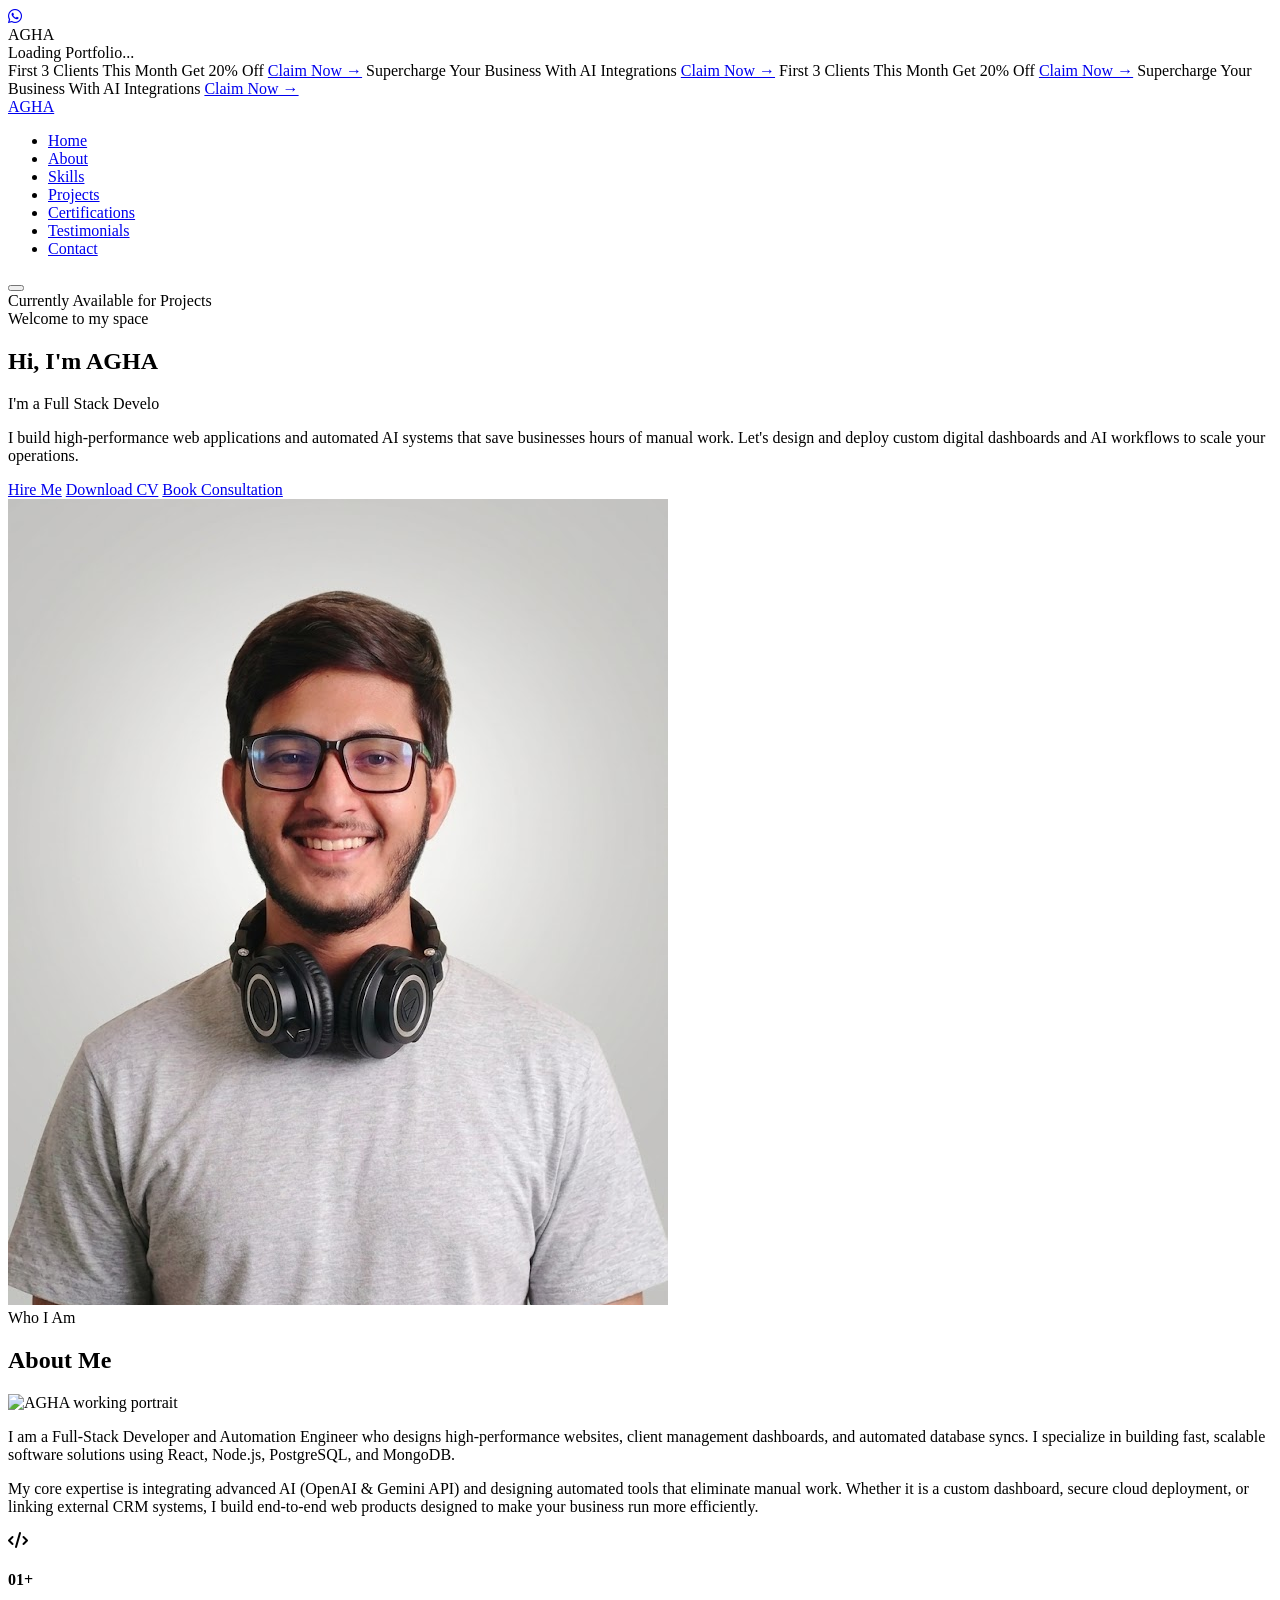
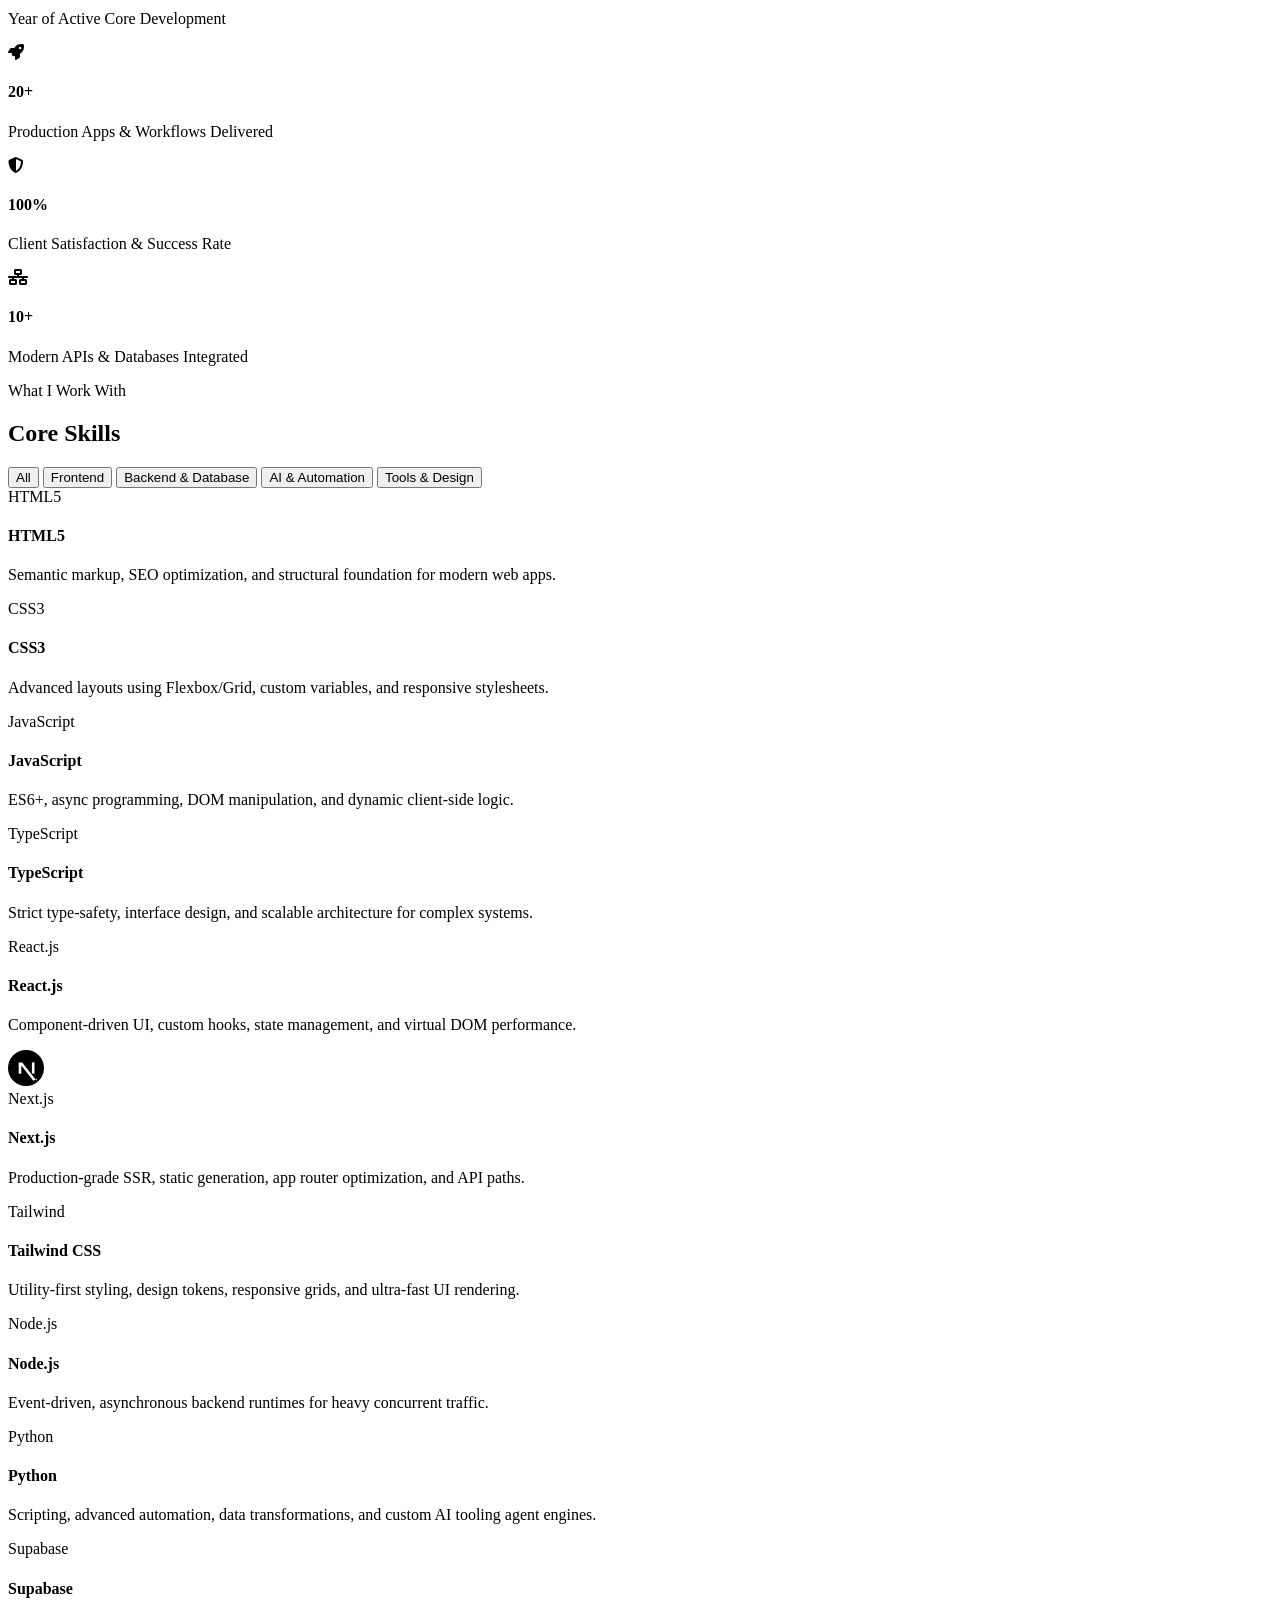
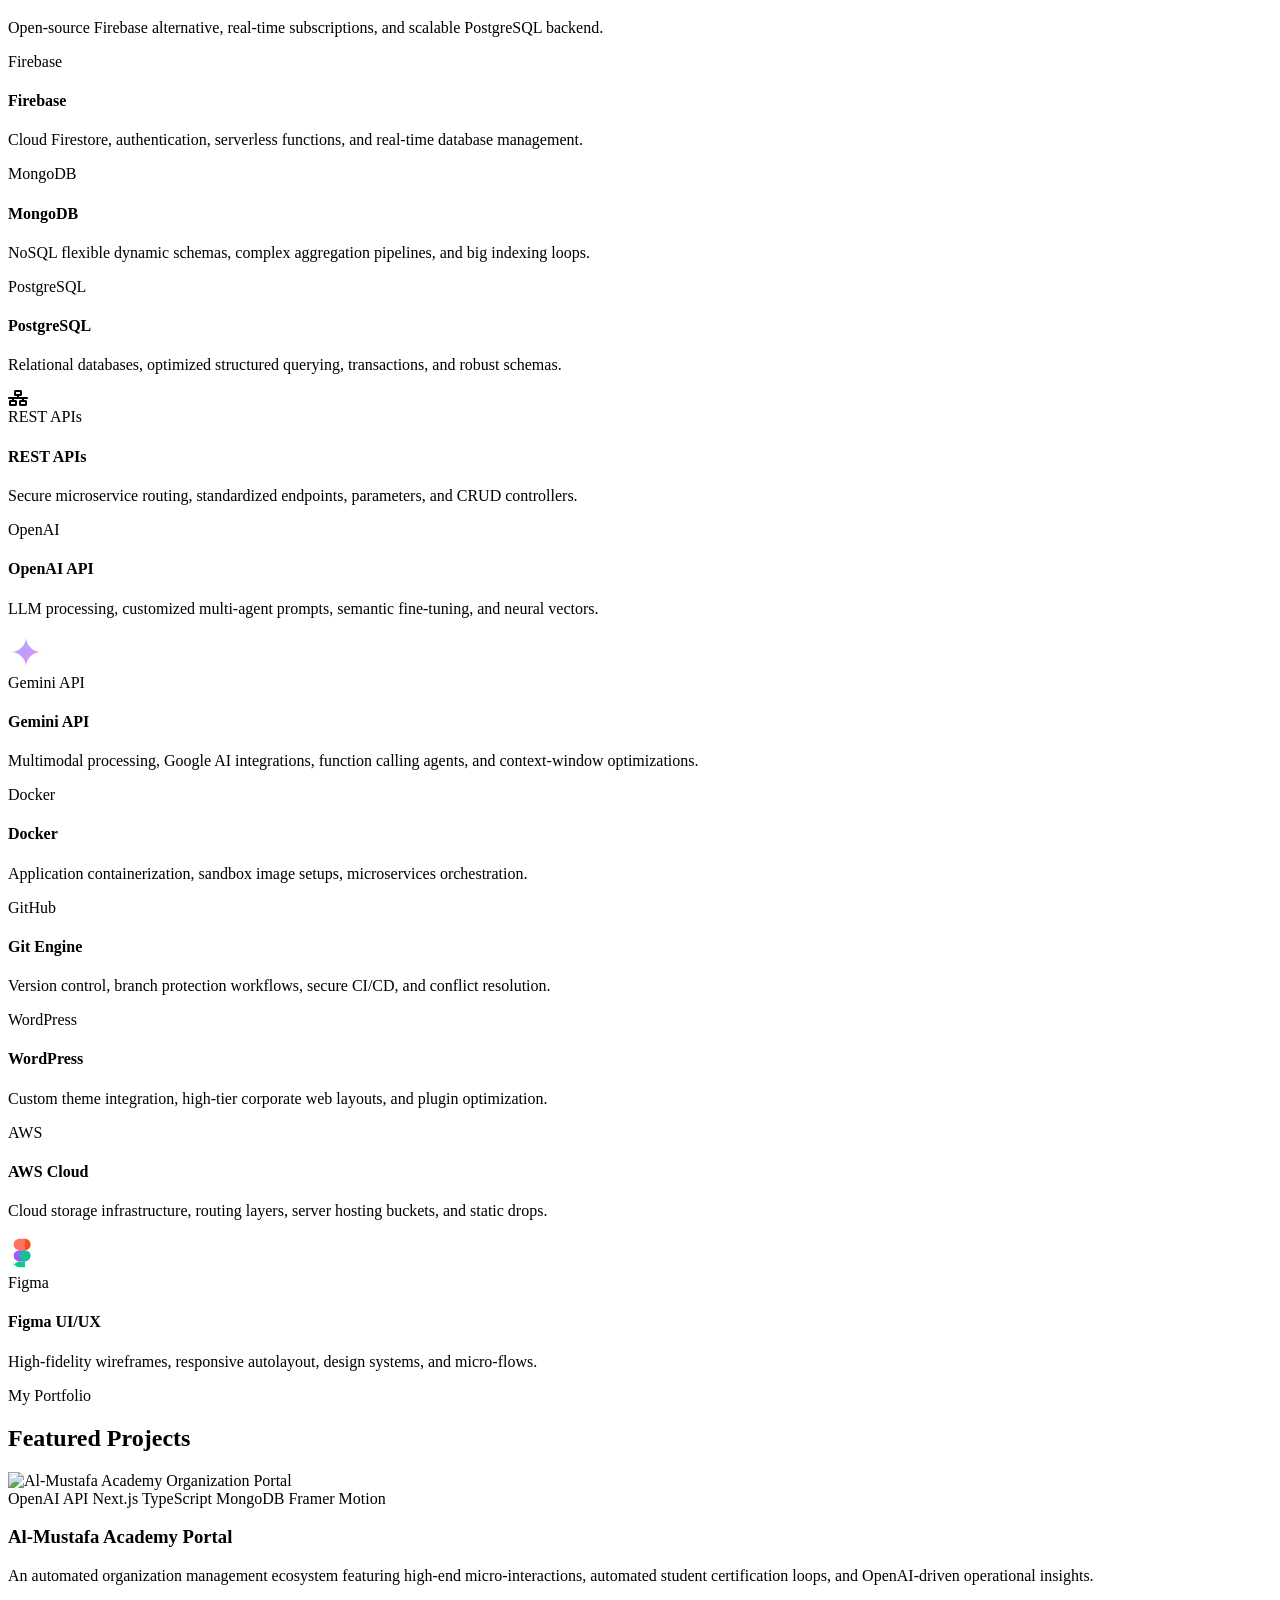
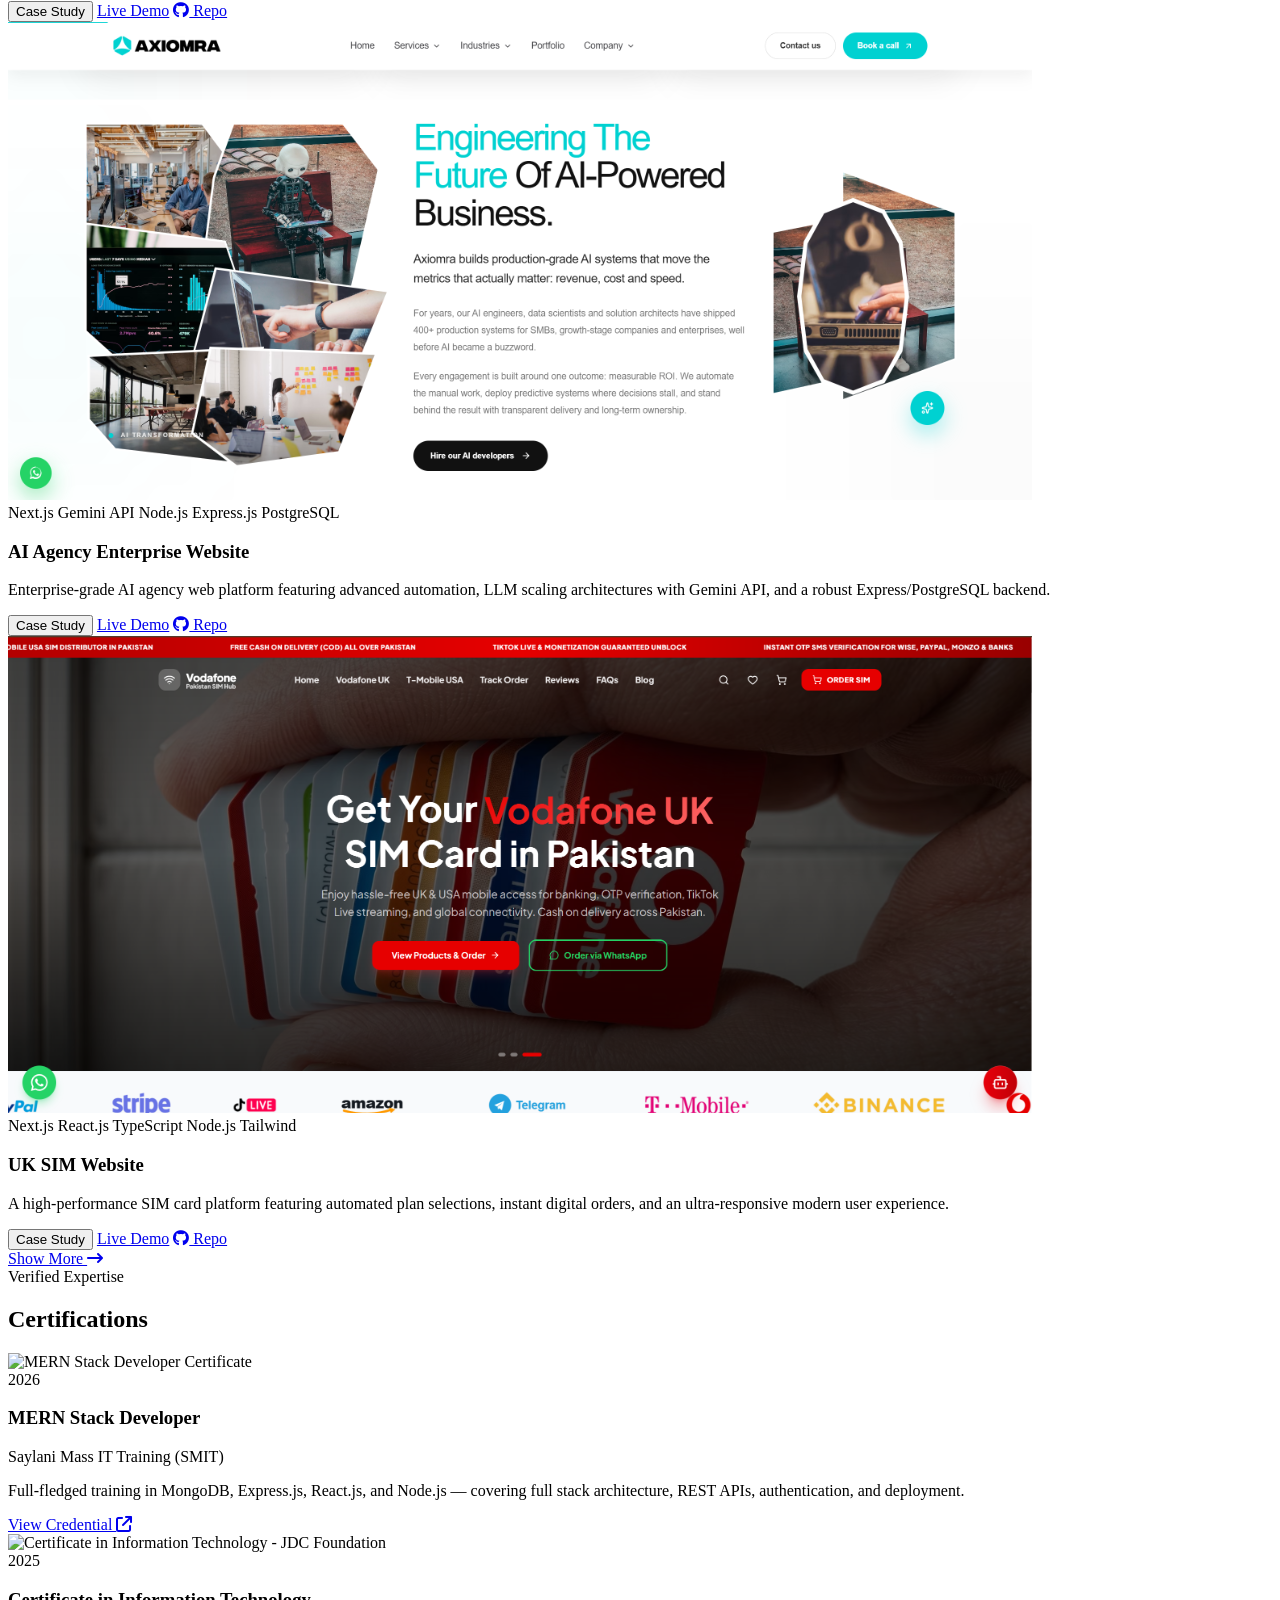
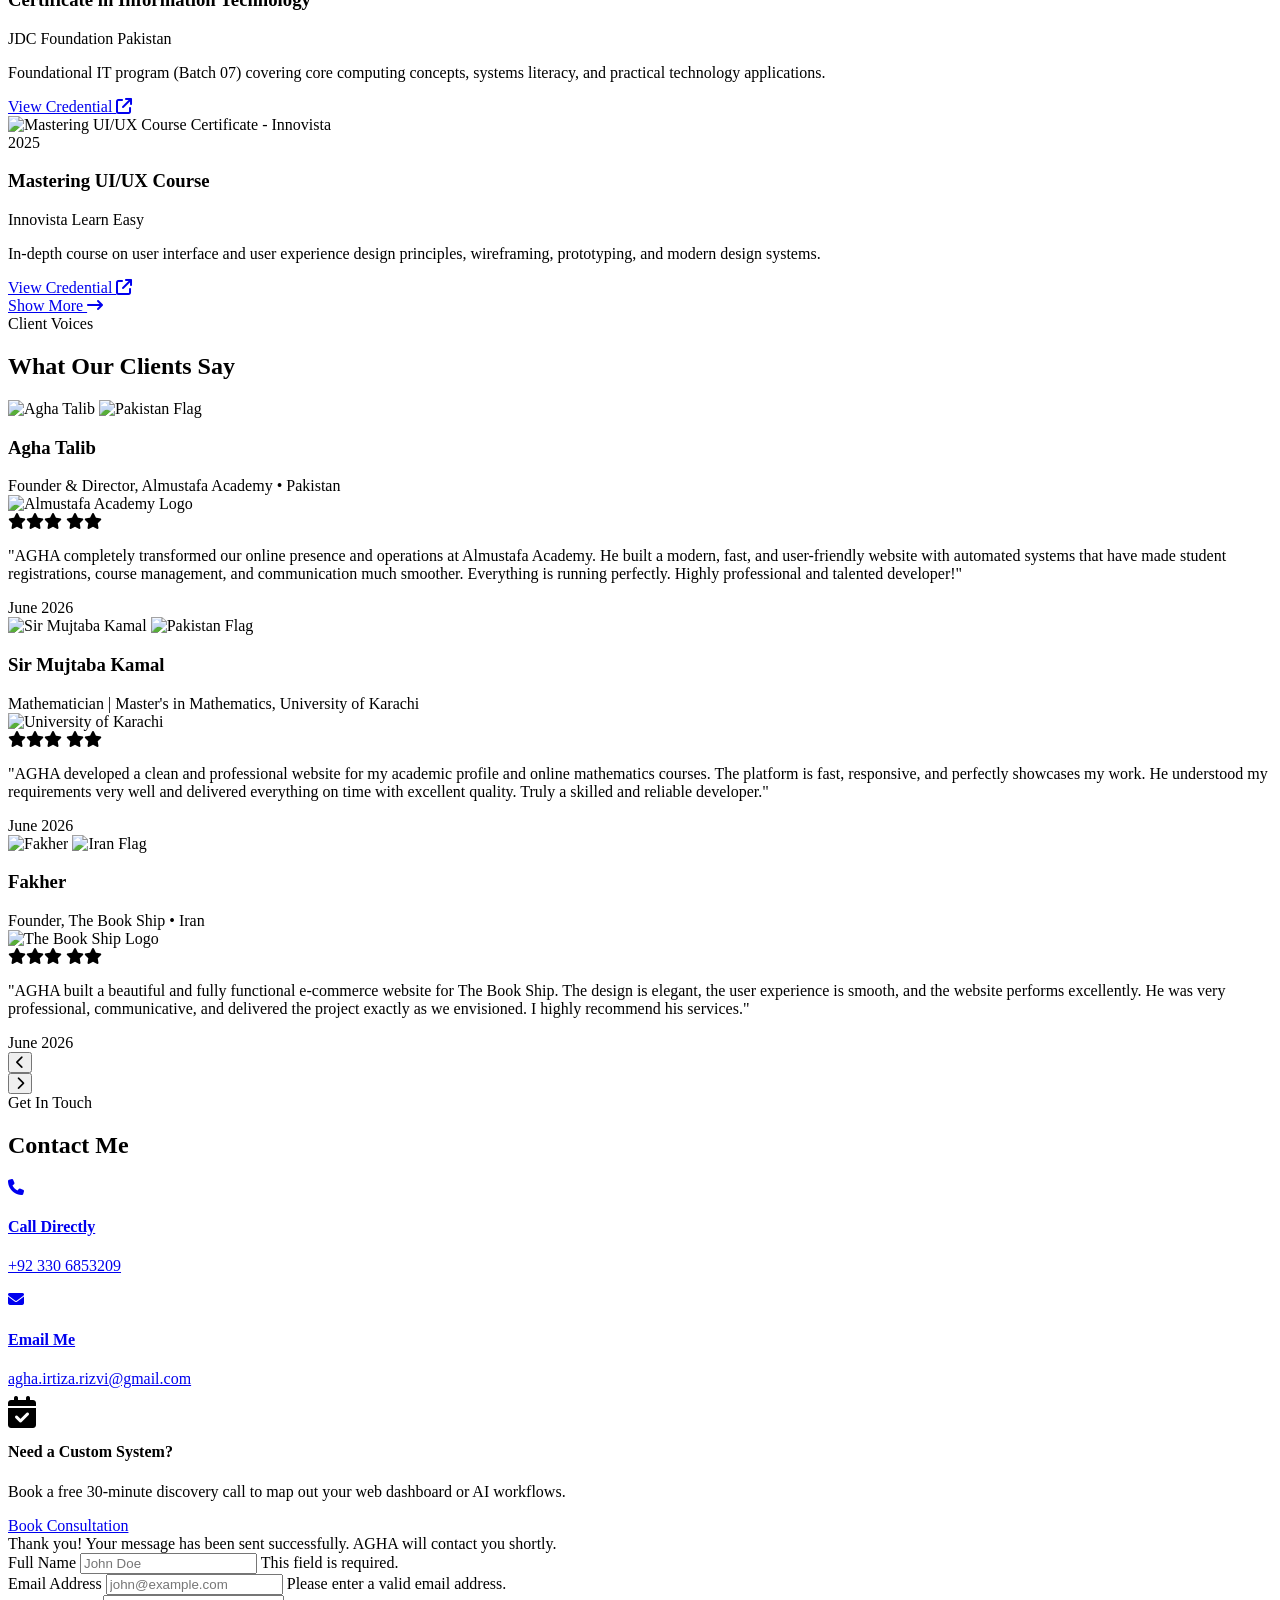
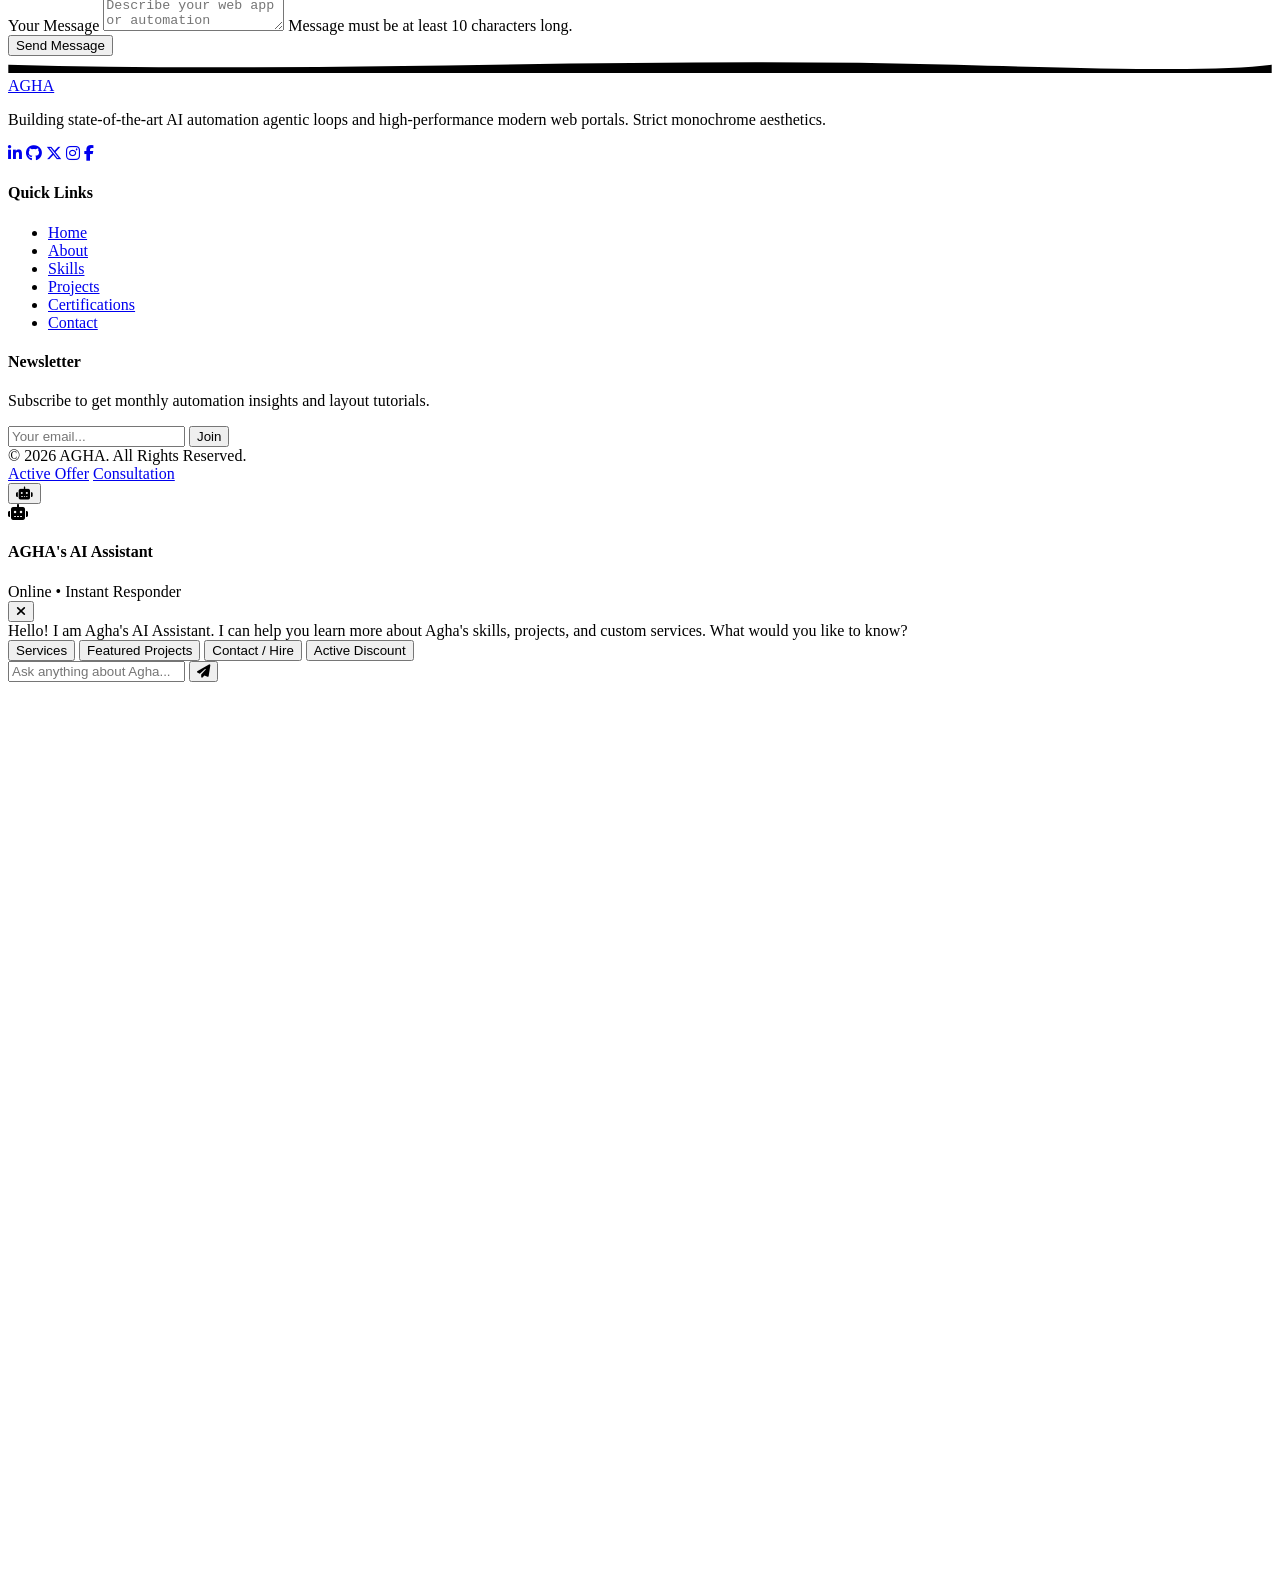
==== index.html @ 8ad250b9 "Update portfolio: starfield canvas, clean sections, updated project links, screenshots and responsiv" ====
<!DOCTYPE html>
<html lang="en">

<head>
  <meta charset="UTF-8">
  <meta name="viewport" content="width=device-width, initial-scale=1.0">
  <title>AGHA | Full Stack Developer & AI Specialist</title>

  <!-- FAVICON -->
  <link rel="shortcut icon" href="Assets/favicon-32x32.png" type="image/x-icon">

  <meta name="description"
    content="Professional portfolio of AGHA, a premium Full Stack Developer specializing in AI Automation, n8n integrations, OpenAI API, and responsive web systems.">

  <!-- CSS Stylesheets -->
  <link rel="stylesheet" href="style.css">

  <!-- OG TAGS (FIXED) -->
  <meta property="og:title" content="Agha - Full Stack Developer & AI Specialist">
  <meta property="og:description"
    content="I build high-performance web applications and automated AI systems that save businesses hours of manual work. Let's design and deploy custom digital dashboards and AI workflows to scale your operations.">
  <meta property="og:image" content="https://aghadev.netlify.app/Assets/final-og-image.png">
  <meta property="og:url" content="https://aghadev.netlify.app/">
  <meta property="og:type" content="website">

  <!-- FontAwesome CDN (for icons) -->
  <link rel="stylesheet" href="https://cdnjs.cloudflare.com/ajax/libs/font-awesome/6.4.2/css/all.min.css">

  <!-- Devicon CDN (for tech logos) -->
  <link rel="stylesheet" href="https://cdn.jsdelivr.net/gh/devicons/devicon@latest/devicon.min.css">

</head>

<!-- --- WHATSAPP FLOATING BUTTON --- -->
<a href="https://wa.me/923306853209?text=Hi%20AGHA%2C%20I%20want%20to%20discuss%20a%20project."
  class="whatsapp-float-btn" target="_blank" aria-label="Chat on WhatsApp">
  <i class="fa-brands fa-whatsapp"></i>
</a>

<body class="loading">

  <!-- --- 1. PAGE LOADER --- -->
  <div id="loader-wrapper" class="loader-wrapper">
    <div class="loader-logo">AGHA</div>
    <div class="loader-text">Loading Portfolio...</div>
    <div class="loader-progress-bg">
      <div id="loader-progress" class="loader-progress-bar"></div>
    </div>
  </div>

  <!-- --- 0. TOP MARQUEE TICKER BAR --- -->
  <div class="ticker-bar">
    <div class="ticker-wrap">
      <div class="ticker-content">
        <span class="ticker-item">First 3 Clients This Month Get 20% Off <a href="offer.html" class="ticker-link">Claim
            Now →</a></span>
        <span class="ticker-item">Supercharge Your Business With AI Integrations <a href="offer.html"
            class="ticker-link">Claim Now →</a></span>
        <span class="ticker-item">First 3 Clients This Month Get 20% Off <a href="offer.html" class="ticker-link">Claim
            Now →</a></span>
        <span class="ticker-item">Supercharge Your Business With AI Integrations <a href="offer.html"
            class="ticker-link">Claim Now →</a></span>
      </div>
    </div>
  </div>



  <!-- --- 2. NAVBAR --- -->
  <nav id="header-nav" class="header-nav">
    <div class="navbar-container">
      <a href="#home" class="logo">AGHA</a>

      <!-- --- 2. NAVBAR (UPDATED LINKS) --- -->
      <ul id="nav-menu" class="nav-menu">
        <li><a href="#home" class="nav-link active">Home</a></li>
        <li><a href="#about" class="nav-link">About</a></li>
        <li><a href="#skills" class="nav-link">Skills</a></li>
        <li><a href="#projects" class="nav-link">Projects</a></li>
        <li><a href="#certifications" class="nav-link">Certifications</a></li>
        <li><a href="#testimonials" class="nav-link">Testimonials</a></li>
        <li><a href="#contact" class="nav-link">Contact</a></li>
      </ul>

      <button id="hamburger" class="hamburger" aria-label="Toggle Navigation Menu">
        <span class="hamburger-line"></span>
        <span class="hamburger-line"></span>
        <span class="hamburger-line"></span>
      </button>
    </div>
  </nav>

  <!-- --- 3. HERO SECTION --- -->
  <section id="home" class="hero-section">
    <!-- Parallax grayscaled background shapes -->
    <div class="bg-shape bg-shape-1"></div>
    <div class="bg-shape bg-shape-2"></div>

    <div class="hero-grid">
      <div class="hero-content reveal">
        <div class="availability-badge">
          <span class="availability-dot"></span>
          Currently Available for Projects
        </div>
        <span class="hero-greeting">Welcome to my space</span>
        <h1 class="hero-title">Hi, I'm AGHA</h1>
        <div class="hero-typing-wrap">
          I'm a&nbsp;<span id="typewriter" class="typewriter-text"></span>
        </div>
        <p class="hero-desc">
          I build high-performance web applications and automated AI systems that save businesses hours of manual work.
          Let's design and deploy custom digital dashboards and AI workflows to scale your operations.
        </p>
        <!-- Updated Button Group -->
        <div class="btn-group">
          <a href="#contact" class="btn btn-primary">Hire Me</a>
          <a href="Assets/cv.pdf" onclick="downloadCV(); return false;" class="btn btn-secondary">Download CV</a>
          <a href="consultation.html" class="btn btn-outline">Book Consultation</a>
        </div>
      </div>

      <div class="hero-visual reveal">
        <div class="profile-frame-wrap">
          <div class="profile-ring"></div>
          <div class="profile-ring-glow"></div>
          <div class="profile-frame">
            <img src="Assets/herofinal.png" alt="AGHA Profile picture">
          </div>
        </div>
      </div>
    </div>
  </section>

  <section id="about" class="section">
    <div class="section-header reveal">
      <span class="section-subtitle">Who I Am</span>
      <h2 class="section-title">About Me</h2>
    </div>

    <div class="about-grid">
      <div class="about-img-wrap reveal reveal-left">
        <div class="about-img-frame">
          <img src="Assets/agha-2nd section (1).jpg" alt="AGHA working portrait">
        </div>
      </div>

      <div class="about-content reveal reveal-right">
        <p class="about-bio">
          I am a Full-Stack Developer and Automation Engineer who designs high-performance websites, client management
          dashboards, and automated database syncs. I specialize in building fast, scalable software solutions using
          React, Node.js, PostgreSQL, and MongoDB.
        </p>
        <p class="about-bio mb-12">
          My core expertise is integrating advanced AI (OpenAI & Gemini API) and designing automated tools that
          eliminate manual work. Whether it is a custom dashboard, secure cloud deployment, or linking external CRM
          systems, I build end-to-end web products designed to make your business run more efficiently.
        </p>

        <div class="about-details">
          <div class="about-detail-item">
            <div class="about-detail-icon"><i class="fa-solid fa-code"></i></div>
            <h4>01+</h4>
            <p>Year of Active Core Development</p>
          </div>
          <div class="about-detail-item">
            <div class="about-detail-icon"><i class="fa-solid fa-rocket"></i></div>
            <h4>20+</h4>
            <p>Production Apps & Workflows Delivered</p>
          </div>
          <div class="about-detail-item">
            <div class="about-detail-icon"><i class="fa-solid fa-shield-halved"></i></div>
            <h4>100%</h4>
            <p>Client Satisfaction & Success Rate</p>
          </div>
          <div class="about-detail-item">
            <div class="about-detail-icon"><i class="fa-solid fa-network-wired"></i></div>
            <h4>10+</h4>
            <p>Modern APIs & Databases Integrated</p>
          </div>
        </div>
      </div>
    </div>
  </section>



  <!-- === 5. SKILLS SECTION === -->
  <section id="skills" class="section">
    <div class="section-header reveal">
      <span class="section-subtitle">What I Work With</span>
      <h2 class="section-title">Core Skills</h2>
    </div>

    <!-- Skills Filters -->
    <div class="filter-tabs reveal" id="skills-filter-tabs">
      <button class="filter-tab active" data-filter="all">All</button>
      <button class="filter-tab" data-filter="frontend">Frontend</button>
      <button class="filter-tab" data-filter="backend">Backend & Database</button>
      <button class="filter-tab" data-filter="ai">AI & Automation</button>
      <button class="filter-tab" data-filter="tools">Tools & Design</button>
    </div>

    <div class="skills-grid">

      <!-- LAYER 1: FRONTEND & CORE -->
      <div class="skill-card reveal" data-category="frontend">
        <div class="card-inner">
          <div class="card-front">
            <div class="skill-icon"><i class="devicon-html5-plain colored"></i></div><span
              class="skill-name">HTML5</span>
          </div>
          <div class="card-back">
            <h4 class="back-title">HTML5</h4>
            <p class="back-desc">Semantic markup, SEO optimization, and structural foundation for modern web apps.</p>
          </div>
        </div>
      </div>

      <div class="skill-card reveal" data-category="frontend">
        <div class="card-inner">
          <div class="card-front">
            <div class="skill-icon"><i class="devicon-css3-plain colored"></i></div><span class="skill-name">CSS3</span>
          </div>
          <div class="card-back">
            <h4 class="back-title">CSS3</h4>
            <p class="back-desc">Advanced layouts using Flexbox/Grid, custom variables, and responsive stylesheets.</p>
          </div>
        </div>
      </div>

      <div class="skill-card reveal" data-category="frontend">
        <div class="card-inner">
          <div class="card-front">
            <div class="skill-icon"><i class="devicon-javascript-plain colored"></i></div><span
              class="skill-name">JavaScript</span>
          </div>
          <div class="card-back">
            <h4 class="back-title">JavaScript</h4>
            <p class="back-desc">ES6+, async programming, DOM manipulation, and dynamic client-side logic.</p>
          </div>
        </div>
      </div>

      <div class="skill-card reveal" data-category="frontend">
        <div class="card-inner">
          <div class="card-front">
            <div class="skill-icon"><i class="devicon-typescript-plain colored"></i></div><span
              class="skill-name">TypeScript</span>
          </div>
          <div class="card-back">
            <h4 class="back-title">TypeScript</h4>
            <p class="back-desc">Strict type-safety, interface design, and scalable architecture for complex systems.
            </p>
          </div>
        </div>
      </div>

      <!-- LAYER 2: FRAMEWORKS & BACKEND -->
      <div class="skill-card reveal" data-category="frontend">
        <div class="card-inner">
          <div class="card-front">
            <div class="skill-icon"><i class="devicon-react-original colored"></i></div><span
              class="skill-name">React.js</span>
          </div>
          <div class="card-back">
            <h4 class="back-title">React.js</h4>
            <p class="back-desc">Component-driven UI, custom hooks, state management, and virtual DOM performance.</p>
          </div>
        </div>
      </div>

      <div class="skill-card reveal" data-category="frontend">
        <div class="card-inner">
          <div class="card-front">
            <div class="skill-icon"><svg width="36" height="36" viewBox="0 0 128 128">
                <circle cx="64" cy="64" r="64" fill="#000" />
                <path
                  d="M102.392 110.385L50.5693 44H38v40h9.2435V54.9664l42.6685 54.4986c4.275-2.529 8.214-5.558 11.77-9.08z"
                  fill="#fff" />
                <rect x="85" y="44" width="9.2435" height="40" fill="#fff" />
              </svg></div><span class="skill-name">Next.js</span>
          </div>
          <div class="card-back">
            <h4 class="back-title">Next.js</h4>
            <p class="back-desc">Production-grade SSR, static generation, app router optimization, and API paths.</p>
          </div>
        </div>
      </div>

      <div class="skill-card reveal" data-category="frontend">
        <div class="card-inner">
          <div class="card-front">
            <div class="skill-icon"><i class="devicon-tailwindcss-original colored"></i></div><span
              class="skill-name">Tailwind</span>
          </div>
          <div class="card-back">
            <h4 class="back-title">Tailwind CSS</h4>
            <p class="back-desc">Utility-first styling, design tokens, responsive grids, and ultra-fast UI rendering.
            </p>
          </div>
        </div>
      </div>

      <div class="skill-card reveal" data-category="backend">
        <div class="card-inner">
          <div class="card-front">
            <div class="skill-icon"><i class="devicon-nodejs-plain colored"></i></div><span
              class="skill-name">Node.js</span>
          </div>
          <div class="card-back">
            <h4 class="back-title">Node.js</h4>
            <p class="back-desc">Event-driven, asynchronous backend runtimes for heavy concurrent traffic.</p>
          </div>
        </div>
      </div>

      <!-- LAYER 3: DATABASE & AUTOMATION -->
      <div class="skill-card reveal" data-category="backend ai">
        <div class="card-inner">
          <div class="card-front">
            <div class="skill-icon"><i class="devicon-python-plain colored"></i></div><span
              class="skill-name">Python</span>
          </div>
          <div class="card-back">
            <h4 class="back-title">Python</h4>
            <p class="back-desc">Scripting, advanced automation, data transformations, and custom AI tooling agent
              engines.</p>
          </div>
        </div>
      </div>

      <div class="skill-card reveal" data-category="backend">
        <div class="card-inner">
          <div class="card-front">
            <div class="skill-icon"><i class="devicon-supabase-plain colored"></i></div><span
              class="skill-name">Supabase</span>
          </div>
          <div class="card-back">
            <h4 class="back-title">Supabase</h4>
            <p class="back-desc">Open-source Firebase alternative, real-time subscriptions, and scalable PostgreSQL
              backend.</p>
          </div>
        </div>
      </div>

      <div class="skill-card reveal" data-category="backend">
        <div class="card-inner">
          <div class="card-front">
            <div class="skill-icon"><i class="devicon-firebase-plain colored"></i></div><span
              class="skill-name">Firebase</span>
          </div>
          <div class="card-back">
            <h4 class="back-title">Firebase</h4>
            <p class="back-desc">Cloud Firestore, authentication, serverless functions, and real-time database
              management.</p>
          </div>
        </div>
      </div>

      <div class="skill-card reveal" data-category="backend">
        <div class="card-inner">
          <div class="card-front">
            <div class="skill-icon"><i class="devicon-mongodb-plain colored"></i></div><span
              class="skill-name">MongoDB</span>
          </div>
          <div class="card-back">
            <h4 class="back-title">MongoDB</h4>
            <p class="back-desc">NoSQL flexible dynamic schemas, complex aggregation pipelines, and big indexing loops.
            </p>
          </div>
        </div>
      </div>

      <!-- LAYER 4: TOOLS & INFRA -->
      <div class="skill-card reveal" data-category="backend">
        <div class="card-inner">
          <div class="card-front">
            <div class="skill-icon"><i class="devicon-postgresql-plain colored"></i></div><span
              class="skill-name">PostgreSQL</span>
          </div>
          <div class="card-back">
            <h4 class="back-title">PostgreSQL</h4>
            <p class="back-desc">Relational databases, optimized structured querying, transactions, and robust schemas.
            </p>
          </div>
        </div>
      </div>

      <div class="skill-card reveal" data-category="backend">
        <div class="card-inner">
          <div class="card-front">
            <div class="skill-icon"><i class="fa-solid fa-network-wired text-cyan"></i></div><span
              class="skill-name">REST APIs</span>
          </div>
          <div class="card-back">
            <h4 class="back-title">REST APIs</h4>
            <p class="back-desc">Secure microservice routing, standardized endpoints, parameters, and CRUD controllers.
            </p>
          </div>
        </div>
      </div>

      <div class="skill-card reveal" data-category="ai">
        <div class="card-inner">
          <div class="card-front">
            <div class="skill-icon"><i class="devicon-openai-plain"></i></div><span class="skill-name">OpenAI</span>
          </div>
          <div class="card-back">
            <h4 class="back-title">OpenAI API</h4>
            <p class="back-desc">LLM processing, customized multi-agent prompts, semantic fine-tuning, and neural
              vectors.</p>
          </div>
        </div>
      </div>

      <div class="skill-card reveal" data-category="ai">
        <div class="card-inner">
          <div class="card-front">
            <div class="skill-icon"><svg width="36" height="36" viewBox="0 0 24 24" fill="none"
                xmlns="http://www.w3.org/2000/svg">
                <path d="M12 2C12 7.5 16.5 12 22 12C16.5 12 12 16.5 12 22C12 16.5 7.5 12 2 12C7.5 12 12 7.5 12 2Z"
                  fill="url(#gemini-gradient)" />
                <defs>
                  <linearGradient id="gemini-gradient" x1="2" y1="2" x2="22" y2="22" gradientUnits="userSpaceOnUse">
                    <stop offset="0%" stop-color="#9bc5ff" />
                    <stop offset="50%" stop-color="#c19bff" />
                    <stop offset="100%" stop-color="#ff9be2" />
                  </linearGradient>
                </defs>
              </svg></div><span class="skill-name">Gemini API</span>
          </div>
          <div class="card-back">
            <h4 class="back-title">Gemini API</h4>
            <p class="back-desc">Multimodal processing, Google AI integrations, function calling agents, and
              context-window optimizations.</p>
          </div>
        </div>
      </div>

      <div class="skill-card reveal" data-category="tools">
        <div class="card-inner">
          <div class="card-front">
            <div class="skill-icon"><i class="devicon-docker-plain colored"></i></div><span
              class="skill-name">Docker</span>
          </div>
          <div class="card-back">
            <h4 class="back-title">Docker</h4>
            <p class="back-desc">Application containerization, sandbox image setups, microservices orchestration.</p>
          </div>
        </div>
      </div>

      <!-- LAYER 5: DESIGN & DEVOPS -->
      <div class="skill-card reveal" data-category="tools">
        <div class="card-inner">
          <div class="card-front">
            <div class="skill-icon"><i class="devicon-github-original colored text-white"></i></div><span
              class="skill-name">GitHub</span>
          </div>
          <div class="card-back">
            <h4 class="back-title">Git Engine</h4>
            <p class="back-desc">Version control, branch protection workflows, secure CI/CD, and conflict resolution.
            </p>
          </div>
        </div>
      </div>

      <div class="skill-card reveal" data-category="frontend">
        <div class="card-inner">
          <div class="card-front">
            <div class="skill-icon"><i class="devicon-wordpress-plain colored text-wp"></i></div><span
              class="skill-name">WordPress</span>
          </div>
          <div class="card-back">
            <h4 class="back-title">WordPress</h4>
            <p class="back-desc">Custom theme integration, high-tier corporate web layouts, and plugin optimization.</p>
          </div>
        </div>
      </div>

      <div class="skill-card reveal" data-category="tools">
        <div class="card-inner">
          <div class="card-front">
            <div class="skill-icon"><i class="devicon-amazonwebservices-plain-wordmark colored"></i></div><span
              class="skill-name">AWS</span>
          </div>
          <div class="card-back">
            <h4 class="back-title">AWS Cloud</h4>
            <p class="back-desc">Cloud storage infrastructure, routing layers, server hosting buckets, and static drops.
            </p>
          </div>
        </div>
      </div>

      <div class="skill-card reveal" data-category="tools">
        <div class="card-inner">
          <div class="card-front">
            <div class="skill-icon"><svg width="34" height="34" viewBox="0 0 24 24">
                <path d="M12 2a4 4 0 0 0-4 4 4 4 0 0 0 4 4 4 4 0 0 0 4-4 4 4 0 0 0-4-4z" fill="#F24E1E" />
                <path d="M4 6a4 4 0 0 1 4-4h4v8H8a4 4 0 0 1-4-4z" fill="#FF7262" />
                <path d="M4 14a4 4 0 0 1 4-4h4v8H8a4 4 0 0 1-4-4z" fill="#A259FF" />
                <path d="M12 10a4 4 0 0 1 4 4 4 4 0 0 1-4 4 4 4 0 0 1-4-4 4 4 0 0 1 4-4z" fill="#1ABC9C" />
                <path d="M4 22a4 4 0 0 1 4-4h4v4H8a4 4 0 0 1-4-4z" fill="#0ACF83" />
              </svg></div><span class="skill-name">Figma</span>
          </div>
          <div class="card-back">
            <h4 class="back-title">Figma UI/UX</h4>
            <p class="back-desc">High-fidelity wireframes, responsive autolayout, design systems, and micro-flows.</p>
          </div>
        </div>
      </div>
    </div>
  </section>




  <!-- --- 6. PROJECTS SECTION --- -->
  <section id="projects" class="section">
    <div class="section-header reveal">
      <span class="section-subtitle">My Portfolio</span>
      <h2 class="section-title">Featured Projects</h2>
    </div>

    <div class="projects-grid">
      <!-- Project 1: Al-Mustafa Academy -->
      <div class="project-card reveal">
        <div class="project-img">
          <img src="Assets/almustafa-academy.png" alt="Al-Mustafa Academy Organization Portal">
        </div>
        <div class="project-content">
          <div class="project-tags">
            <span class="project-tag">OpenAI API</span>
            <span class="project-tag">Next.js</span>
            <span class="project-tag">TypeScript</span>
            <span class="project-tag">MongoDB</span>
            <span class="project-tag">Framer Motion</span>
          </div>
          <h3 class="project-title">Al-Mustafa Academy Portal</h3>
          <p class="project-desc">
            An automated organization management ecosystem featuring high-end micro-interactions, automated student
            certification loops, and OpenAI-driven operational insights.
          </p>
          <div class="project-links">
            <button class="project-btn project-btn-primary" onclick="openCaseStudy('almustafa')">Case Study</button>
            <a href="consultation.html" class="project-btn project-btn-secondary">Live Demo</a>
            <a href="https://github.com/aghatechz/almustafa-academy" target="_blank" class="project-btn project-btn-secondary"><i
                class="fa-brands fa-github"></i> Repo</a>
          </div>
        </div>
      </div>

      <!-- Project 2: AI Agency Enterprise Website -->
      <div class="project-card reveal">
        <div class="project-img">
          <img src="Assets/axiomra.png" alt="Axiomra AI Agency Website">
        </div>
        <div class="project-content">
          <div class="project-tags">
            <span class="project-tag">Next.js</span>
            <span class="project-tag">Gemini API</span>
            <span class="project-tag">Node.js</span>
            <span class="project-tag">Express.js</span>
            <span class="project-tag">PostgreSQL</span>
          </div>
          <h3 class="project-title">AI Agency Enterprise Website</h3>
          <p class="project-desc">
            Enterprise-grade AI agency web platform featuring advanced automation, LLM scaling architectures with Gemini
            API, and a robust Express/PostgreSQL backend.
          </p>
          <div class="project-links">
            <button class="project-btn project-btn-primary" onclick="openCaseStudy('bookship')">Case Study</button>
            <a href="https://axiomra.vercel.app/" target="_blank" class="project-btn project-btn-secondary">Live Demo</a>
            <a href="https://github.com/aghatechz" target="_blank" class="project-btn project-btn-secondary"><i
                class="fa-brands fa-github"></i> Repo</a>
          </div>
        </div>
      </div>

      <!-- Project 3: UK SIM Website -->
      <div class="project-card reveal">
        <div class="project-img">
          <img src="Assets/uksim.png" alt="UK SIM Website Platform">
        </div>
        <div class="project-content">
          <div class="project-tags">
            <span class="project-tag">Next.js</span>
            <span class="project-tag">React.js</span>
            <span class="project-tag">TypeScript</span>
            <span class="project-tag">Node.js</span>
            <span class="project-tag">Tailwind</span>
          </div>
          <h3 class="project-title">UK SIM Website</h3>
          <p class="project-desc">
            A high-performance SIM card platform featuring automated plan selections, instant digital orders, and an ultra-responsive modern user experience.
          </p>
          <div class="project-links">
            <button class="project-btn project-btn-primary" onclick="openCaseStudy('mathematician')">Case Study</button>
            <a href="https://uksim.vercel.app/" target="_blank" class="project-btn project-btn-secondary">Live Demo</a>
            <a href="https://github.com/aghatechz" target="_blank" class="project-btn project-btn-secondary"><i
                class="fa-brands fa-github"></i> Repo</a>
          </div>
        </div>
      </div>
    </div>

    <div class="projects-footer reveal">
      <a href="projects.html" class="btn btn-secondary">Show More <i class="fa-solid fa-arrow-right-long ml-3"></i></a>
    </div>
  </section>


  <!-- --- 6.5 CERTIFICATIONS SECTION --- -->
  <section id="certifications" class="section">
    <div class="section-header reveal">
      <span class="section-subtitle">Verified Expertise</span>
      <h2 class="section-title">Certifications</h2>
    </div>

    <div class="cert-grid">
      <!-- Certification 1: MERN Stack -->
      <div class="cert-card reveal">
        <div class="cert-img">
          <img src="Assets/Gemini_Generated_Image_2dww8j2dww8j2dww.png" alt="MERN Stack Developer Certificate">
        </div>
        <div class="cert-card-body">
          <div class="cert-card-top">
            <span class="cert-badge-year">2026</span>
          </div>
          <h3 class="cert-title">MERN Stack Developer</h3>
          <span class="cert-issuer">Saylani Mass IT Training (SMIT)</span>
          <p class="cert-desc">
            Full-fledged training in MongoDB, Express.js, React.js, and Node.js — covering full stack architecture, REST
            APIs, authentication, and deployment.
          </p>
          <a href="certs/cert-mern.png" class="cert-link" target="_blank">View Credential <i
              class="fa-solid fa-arrow-up-right-from-square"></i></a>
        </div>
      </div>

      <!-- Certification 2: CIT -->
      <div class="cert-card reveal">
        <div class="cert-img">
          <img src="Assets/jdc.jpg" alt="Certificate in Information Technology - JDC Foundation">
        </div>
        <div class="cert-card-body">
          <div class="cert-card-top">
            <span class="cert-badge-year">2025</span>
          </div>
          <h3 class="cert-title">Certificate in Information Technology</h3>
          <span class="cert-issuer">JDC Foundation Pakistan</span>
          <p class="cert-desc">
            Foundational IT program (Batch 07) covering core computing concepts, systems literacy, and practical
            technology applications.
          </p>
          <a href="certs/cert-jdc-it.jpg" class="cert-link" target="_blank">View Credential <i
              class="fa-solid fa-arrow-up-right-from-square"></i></a>
        </div>
      </div>

      <!-- Certification 3: UI/UX -->
      <div class="cert-card reveal">
        <div class="cert-img">
          <img src="Assets/uiux.png" alt="Mastering UI/UX Course Certificate - Innovista">
        </div>
        <div class="cert-card-body">
          <div class="cert-card-top">
            <span class="cert-badge-year">2025</span>
          </div>
          <h3 class="cert-title">Mastering UI/UX Course</h3>
          <span class="cert-issuer">Innovista Learn Easy</span>
          <p class="cert-desc">
            In-depth course on user interface and user experience design principles, wireframing, prototyping, and
            modern design systems.
          </p>
          <a href="certs/cert-uiux.png" class="cert-link" target="_blank">View Credential <i
              class="fa-solid fa-arrow-up-right-from-square"></i></a>
        </div>
      </div>
    </div>

    <div class="projects-footer reveal">
      <a href="certifications.html" class="btn btn-secondary">Show More <i
          class="fa-solid fa-arrow-right-long ml-3"></i></a>
    </div>
  </section>




  <!-- --- TESTIMONIALS SECTION --- -->
  <section id="testimonials" class="section">
    <div class="section-header reveal">
      <span class="section-subtitle">Client Voices</span>
      <h2 class="section-title">What Our Clients Say</h2>
    </div>

    <div class="testimonials-slider-container reveal">
      <div id="testimonials-track" class="testimonials-track">

        <!-- Slide 1 - Almustafa Academy -->
        <div class="testimonial-slide">
          <div class="testimonial-card">
            <div class="client-avatar">
              <img src="Assets/about.jpg" alt="Agha Talib" class="client-img">
              <img src="Assets/download (1).png" alt="Pakistan Flag" class="client-flag">
            </div>

            <h3 class="client-name">Agha Talib</h3>
            <span class="client-role">Founder & Director, Almustafa Academy • Pakistan</span>

            <!-- Company Logo -->
            <div class="company-logo">
              <img src="Assets/Almustafa-Logo-RGB-final-e1656549038124.png" alt="Almustafa Academy Logo">
            </div>

            <div class="star-rating">
              <i class="fa-solid fa-star"></i><i class="fa-solid fa-star"></i><i class="fa-solid fa-star"></i>
              <i class="fa-solid fa-star"></i><i class="fa-solid fa-star"></i>
            </div>

            <p class="testimonial-text">
              "AGHA completely transformed our online presence and operations at Almustafa Academy. He built a modern,
              fast, and user-friendly website with automated systems that have made student registrations, course
              management, and communication much smoother. Everything is running perfectly. Highly professional and
              talented developer!"
            </p>

            <div class="testimonial-footer">
              <span class="testimonial-date">June 2026</span>
            </div>
          </div>
        </div>

        <!-- Slide 2 - Sir Mujtaba Kamal -->
        <div class="testimonial-slide">
          <div class="testimonial-card">
            <div class="client-avatar">
              <img src="Assets/Sir Mujtaba-Kamal.webp" alt="Sir Mujtaba Kamal" class="client-img">
              <img src="Assets/download.png" alt="Pakistan Flag" class="client-flag">
            </div>

            <h3 class="client-name">Sir Mujtaba Kamal</h3>
            <span class="client-role">Mathematician | Master's in Mathematics, University of Karachi</span>

            <!-- Company Logo -->
            <div class="company-logo">
              <img src="Assets/karachi-university-logo.png" alt="University of Karachi">
            </div>

            <div class="star-rating">
              <i class="fa-solid fa-star"></i><i class="fa-solid fa-star"></i><i class="fa-solid fa-star"></i>
              <i class="fa-solid fa-star"></i><i class="fa-solid fa-star"></i>
            </div>

            <p class="testimonial-text">
              "AGHA developed a clean and professional website for my academic profile and online mathematics courses.
              The platform is fast, responsive, and perfectly showcases my work. He understood my requirements very well
              and delivered everything on time with excellent quality. Truly a skilled and reliable developer."
            </p>

            <div class="testimonial-footer">
              <span class="testimonial-date">June 2026</span>
            </div>
          </div>
        </div>

        <!-- Slide 3 - The Book Ship -->
        <div class="testimonial-slide">
          <div class="testimonial-card">
            <div class="client-avatar">
              <img src="https://picsum.photos/id/1005/128/128" alt="Fakher" class="client-img">
              <img src="Assets/dow" alt="Iran Flag" class="client-flag">
            </div>

            <h3 class="client-name">Fakher</h3>
            <span class="client-role">Founder, The Book Ship • Iran</span>

            <!-- Company Logo -->
            <div class="company-logo">
              <img src="Assets/bookship-logo.png" alt="The Book Ship Logo">
            </div>

            <div class="star-rating">
              <i class="fa-solid fa-star"></i><i class="fa-solid fa-star"></i><i class="fa-solid fa-star"></i>
              <i class="fa-solid fa-star"></i><i class="fa-solid fa-star"></i>
            </div>

            <p class="testimonial-text">
              "AGHA built a beautiful and fully functional e-commerce website for The Book Ship. The design is elegant,
              the user experience is smooth, and the website performs excellently. He was very professional,
              communicative, and delivered the project exactly as we envisioned. I highly recommend his services."
            </p>

            <div class="testimonial-footer">
              <span class="testimonial-date">June 2026</span>
            </div>
          </div>
        </div>

      </div>

      <!-- Controls -->
      <div class="slider-controls">
        <button id="slider-prev" class="slider-btn"><i class="fa-solid fa-chevron-left"></i></button>
        <div id="slider-dots" class="slider-dots"></div>
        <button id="slider-next" class="slider-btn"><i class="fa-solid fa-chevron-right"></i></button>
      </div>
    </div>
  </section>



  <!-- --- 9. CONTACT SECTION --- -->
  <section id="contact" class="section">
    <div class="section-header reveal">
      <span class="section-subtitle">Get In Touch</span>
      <h2 class="section-title">Contact Me</h2>
    </div>

    <div class="contact-grid">
      <div class="contact-info reveal reveal-left">
        <!-- Phone Card -->
        <a href="tel:+923306853209" class="contact-card">
          <div class="contact-card-icon"><i class="fa-solid fa-phone"></i></div>
          <div class="contact-card-content">
            <h4>Call Directly</h4>
            <p>+92 330 6853209</p>
          </div>
        </a>

        <!-- Email Card -->
        <a href="mailto:agha.irtiza.rizvi@gmail.com" class="contact-card">
          <div class="contact-card-icon"><i class="fa-solid fa-envelope"></i></div>
          <div class="contact-card-content">
            <h4>Email Me</h4>
            <p>agha.irtiza.rizvi@gmail.com</p>
          </div>
        </a>

        <!-- Consultation CTA Card -->
        <div class="consultation-cta-card">
          <i class="fa-solid fa-calendar-check fa-2xl"></i>
          <h4>Need a Custom System?</h4>
          <p>Book a free 30-minute discovery call to map out your web dashboard or AI workflows.</p>
          <a href="consultation.html" class="btn btn-primary">Book Consultation</a>
        </div>
      </div>

      <div class="contact-form-container reveal reveal-right">
        <!-- Success Banner -->
        <div id="contact-success" class="success-banner">
          Thank you! Your message has been sent successfully. AGHA will contact you shortly.
        </div>

        <form id="contact-form" novalidate>
          <div class="form-group">
            <label for="name" class="form-label">Full Name</label>
            <input type="text" id="name" class="form-control" placeholder="John Doe" required>
            <span class="error-message">This field is required.</span>
          </div>

          <div class="form-group">
            <label for="email" class="form-label">Email Address</label>
            <input type="email" id="email" class="form-control" placeholder="john@example.com" required>
            <span class="error-message">Please enter a valid email address.</span>
          </div>

          <div class="form-group">
            <label for="message" class="form-label">Your Message</label>
            <textarea id="message" class="form-control" placeholder="Describe your web app or automation project..."
              required></textarea>
            <span class="error-message">Message must be at least 10 characters long.</span>
          </div>

          <button type="submit" class="btn btn-primary w-full">Send Message</button>
        </form>
      </div>
    </div>
  </section>

  <!-- --- 10. FOOTER --- -->
  <footer class="footer">
    <!-- Curved Wave Divider -->
    <svg class="footer-divider-svg" viewBox="0 0 1440 20" xmlns="http://www.w3.org/2000/svg">
      <path d="M0,10 C360,20 720,0 1080,10 C1260,15 1380,18 1440,10 L1440,20 L0,20 Z"></path>
    </svg>

    <div class="footer-grid">
      <div class="footer-branding">
        <a href="#home" class="logo">AGHA</a>
        <p class="footer-desc">
          Building state-of-the-art AI automation agentic loops and high-performance modern web portals. Strict
          monochrome aesthetics.
        </p>
        <div class="footer-socials">
          <a href="https://linkedin.com" class="social-icon" target="_blank"><i
              class="fa-brands fa-linkedin-in"></i></a>
          <a href="https://github.com" class="social-icon" target="_blank"><i class="fa-brands fa-github"></i></a>
          <a href="https://twitter.com" class="social-icon" target="_blank"><i class="fa-brands fa-x-twitter"></i></a>
          <a href="https://instagram.com" class="social-icon" target="_blank"><i class="fa-brands fa-instagram"></i></a>
          <a href="https://facebook.com" class="social-icon" target="_blank"><i class="fa-brands fa-facebook-f"></i></a>
        </div>
      </div>

      <div class="footer-links-col">
        <h4>Quick Links</h4>
        <ul class="footer-links-list">
          <li><a href="#home">Home</a></li>
          <li><a href="#about">About</a></li>
          <li><a href="#skills">Skills</a></li>
          <li><a href="#projects">Projects</a></li>
          <li><a href="#certifications">Certifications</a></li>
          <li><a href="#contact">Contact</a></li>
        </ul>
      </div>

      <div class="footer-newsletter">
        <h4>Newsletter</h4>
        <p>Subscribe to get monthly automation insights and layout tutorials.</p>
        <form class="newsletter-form"
          onsubmit="event.preventDefault(); this.querySelector('input').value=''; alert('Subscribed successfully!');">
          <input type="email" class="newsletter-input" placeholder="Your email..." required>
          <button type="submit" class="btn btn-primary newsletter-btn">Join</button>
        </form>
      </div>
    </div>

    <div class="footer-bottom">
      <span class="footer-copyright">© 2026 AGHA. All Rights Reserved.</span>
      <div class="footer-bottom-links">
        <a href="offer.html">Active Offer</a>
        <a href="consultation.html">Consultation</a>
      </div>
    </div>
  </footer>

  <!-- --- AI CHATBOT WIDGET --- -->
  <div id="ai-chatbot-container" class="chatbot-container">
    <!-- Chat Trigger Button -->
    <button id="chatbot-trigger" class="chatbot-trigger-btn" aria-label="Open AI Assistant">
      <i class="fa-solid fa-robot"></i>
      <span class="chatbot-pulse-ring"></span>
    </button>

    <!-- Chat Window -->
    <div id="chatbot-window" class="chatbot-window-box">
      <!-- Header -->
      <div class="chatbot-header">
        <div class="chatbot-header-info">
          <div class="chatbot-avatar">
            <i class="fa-solid fa-robot"></i>
            <span class="online-indicator"></span>
          </div>
          <div>
            <h4 class="chatbot-header-title">AGHA's AI Assistant</h4>
            <span class="chatbot-header-subtitle">Online • Instant Responder</span>
          </div>
        </div>
        <button id="chatbot-close-btn" class="chatbot-close-btn" aria-label="Close Chat"><i class="fa-solid fa-xmark"></i></button>
      </div>

      <!-- Messages Body -->
      <div id="chatbot-messages" class="chatbot-messages-body">
        <div class="chatbot-message bot-msg">
          <div class="msg-bubble">
            Hello! I am Agha's AI Assistant. I can help you learn more about Agha's skills, projects, and custom
            services. What would you like to know?
          </div>
        </div>
      </div>

      <!-- Quick Suggestions -->
      <div class="chatbot-suggestions">
        <button class="chatbot-suggest-btn" data-question="What services do you offer?">Services</button>
        <button class="chatbot-suggest-btn" data-question="Show me your projects.">Featured Projects</button>
        <button class="chatbot-suggest-btn" data-question="How can I hire you?">Contact / Hire</button>
        <button class="chatbot-suggest-btn" data-question="Do you have any discount offers?">Active Discount</button>
      </div>

      <!-- Input Area -->
      <form id="chatbot-input-form" class="chatbot-input-area">
        <input type="text" id="chatbot-input-field" class="chatbot-input-field" placeholder="Ask anything about Agha..."
          required autocomplete="off">
        <button type="submit" class="chatbot-send-btn" aria-label="Send message"><i
            class="fa-solid fa-paper-plane"></i></button>
      </form>
    </div>
  </div>

  <!-- JS Logic -->
  <script src="script.js"></script>
</body>

</html>
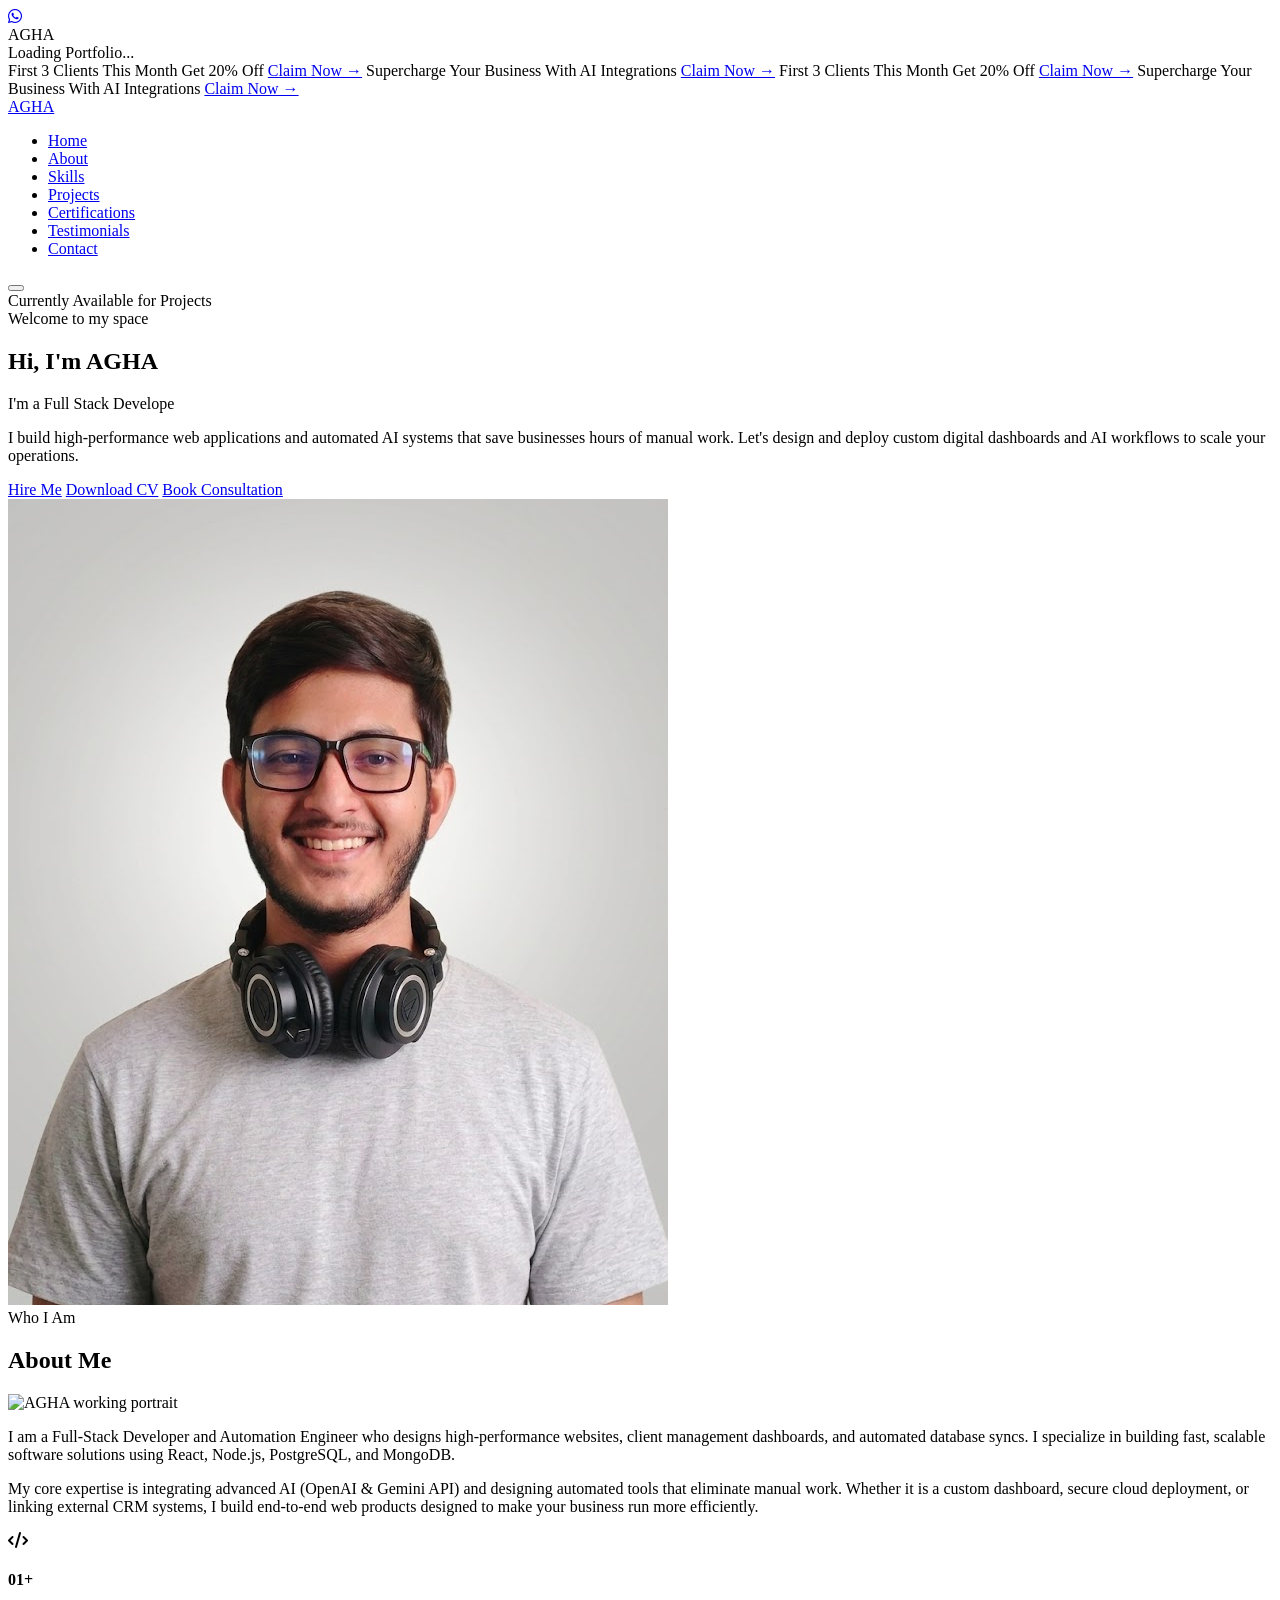
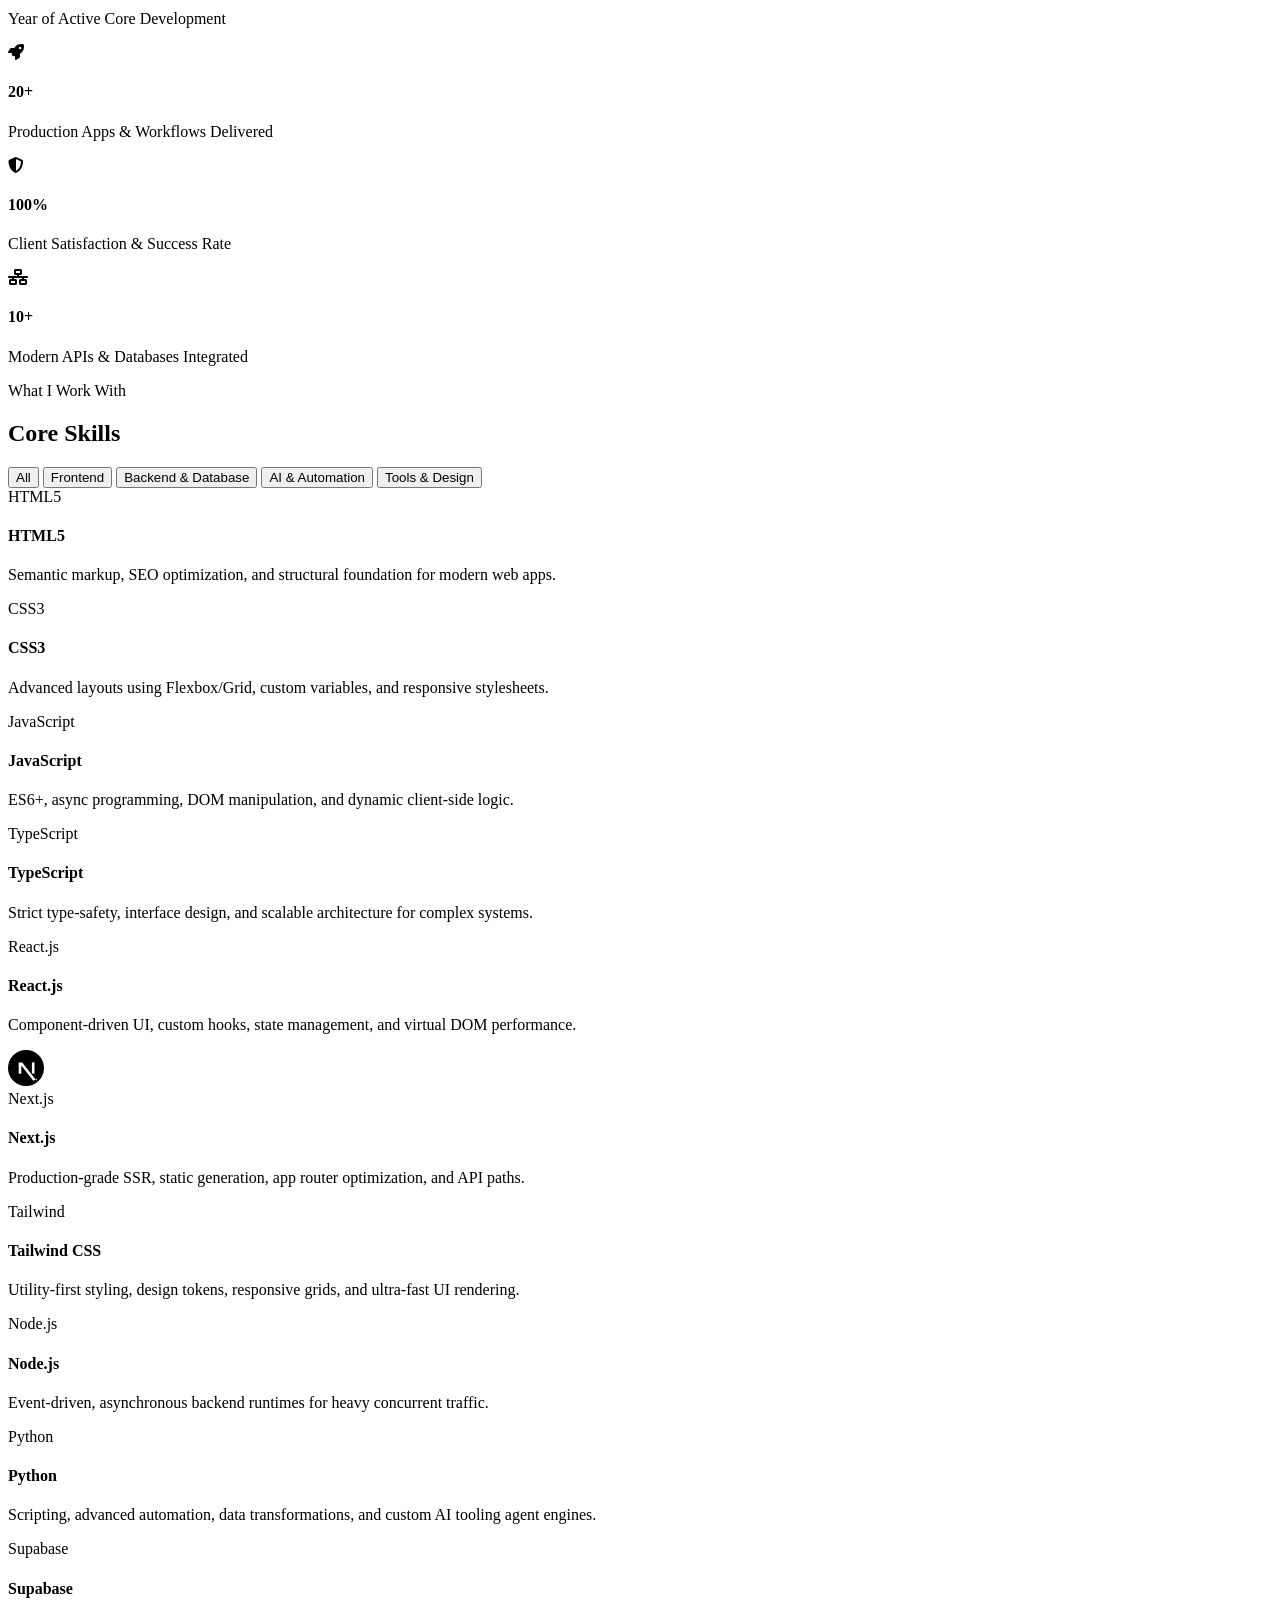
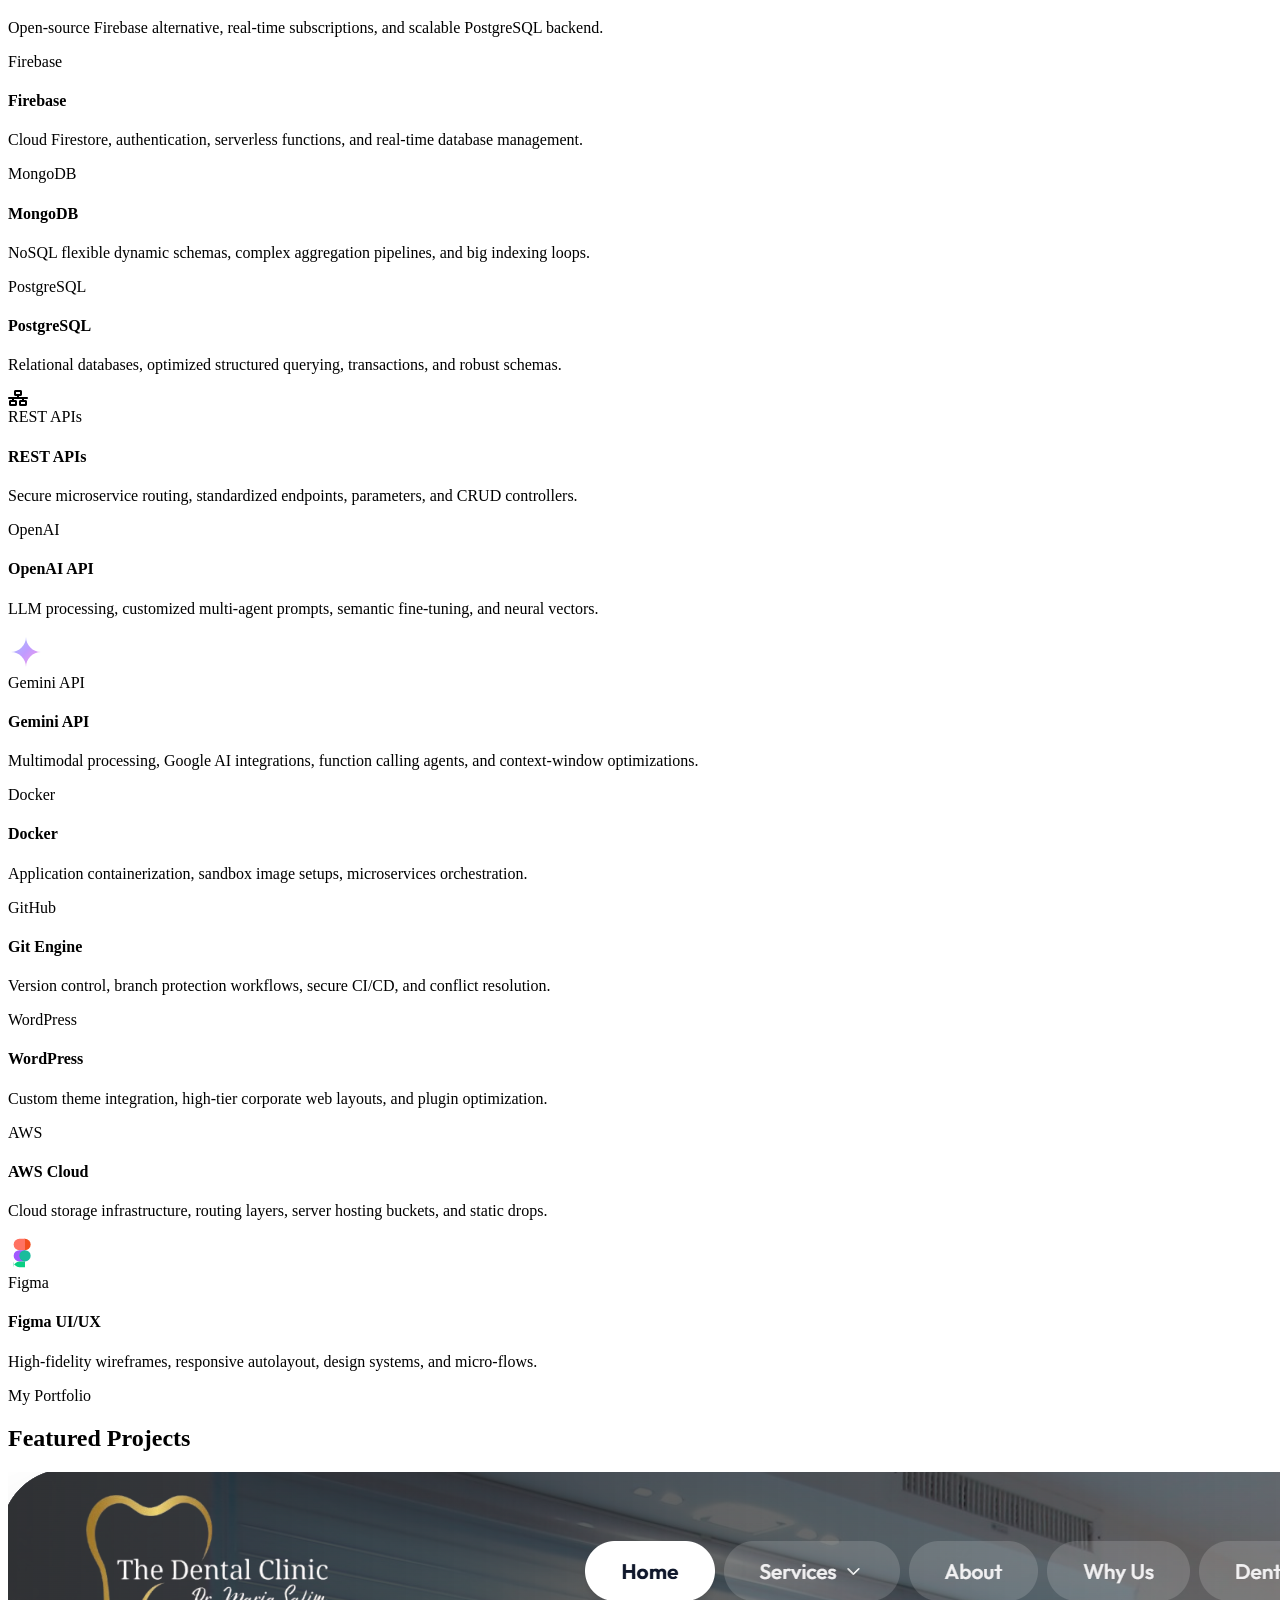
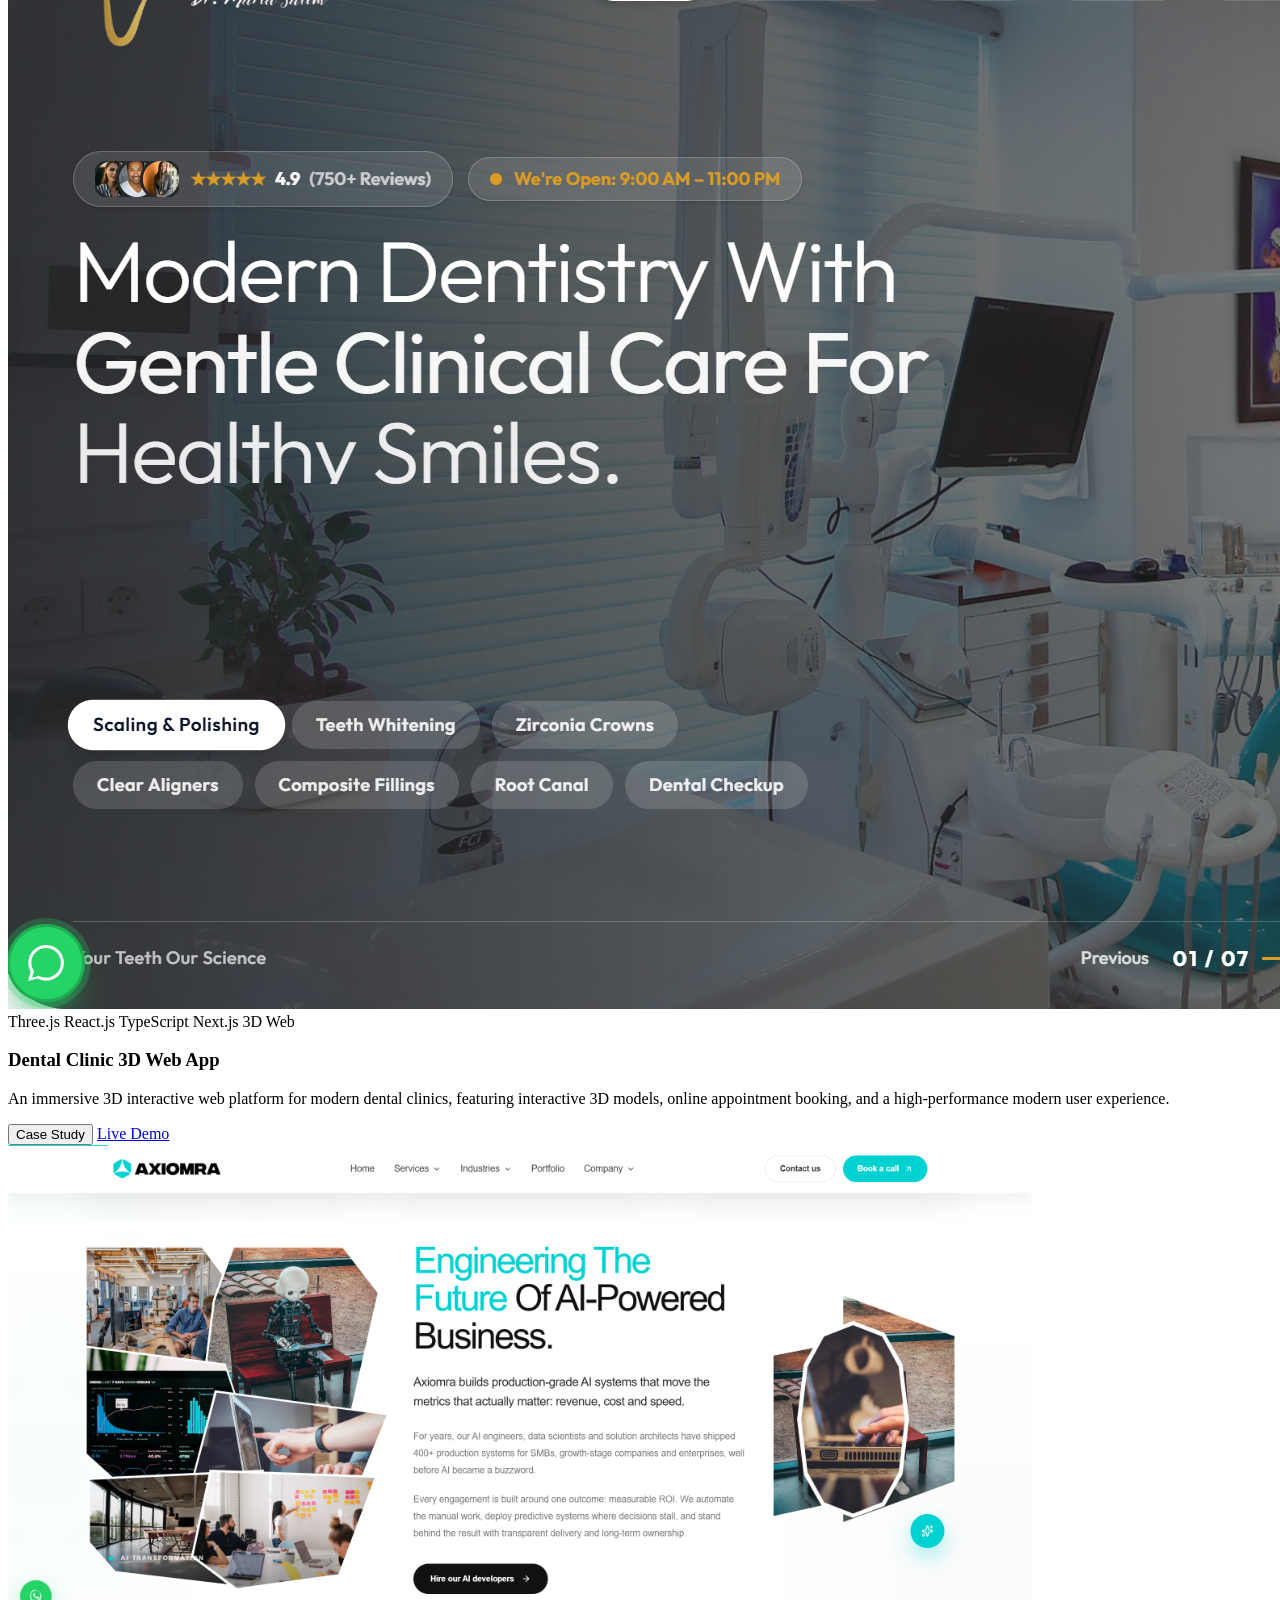
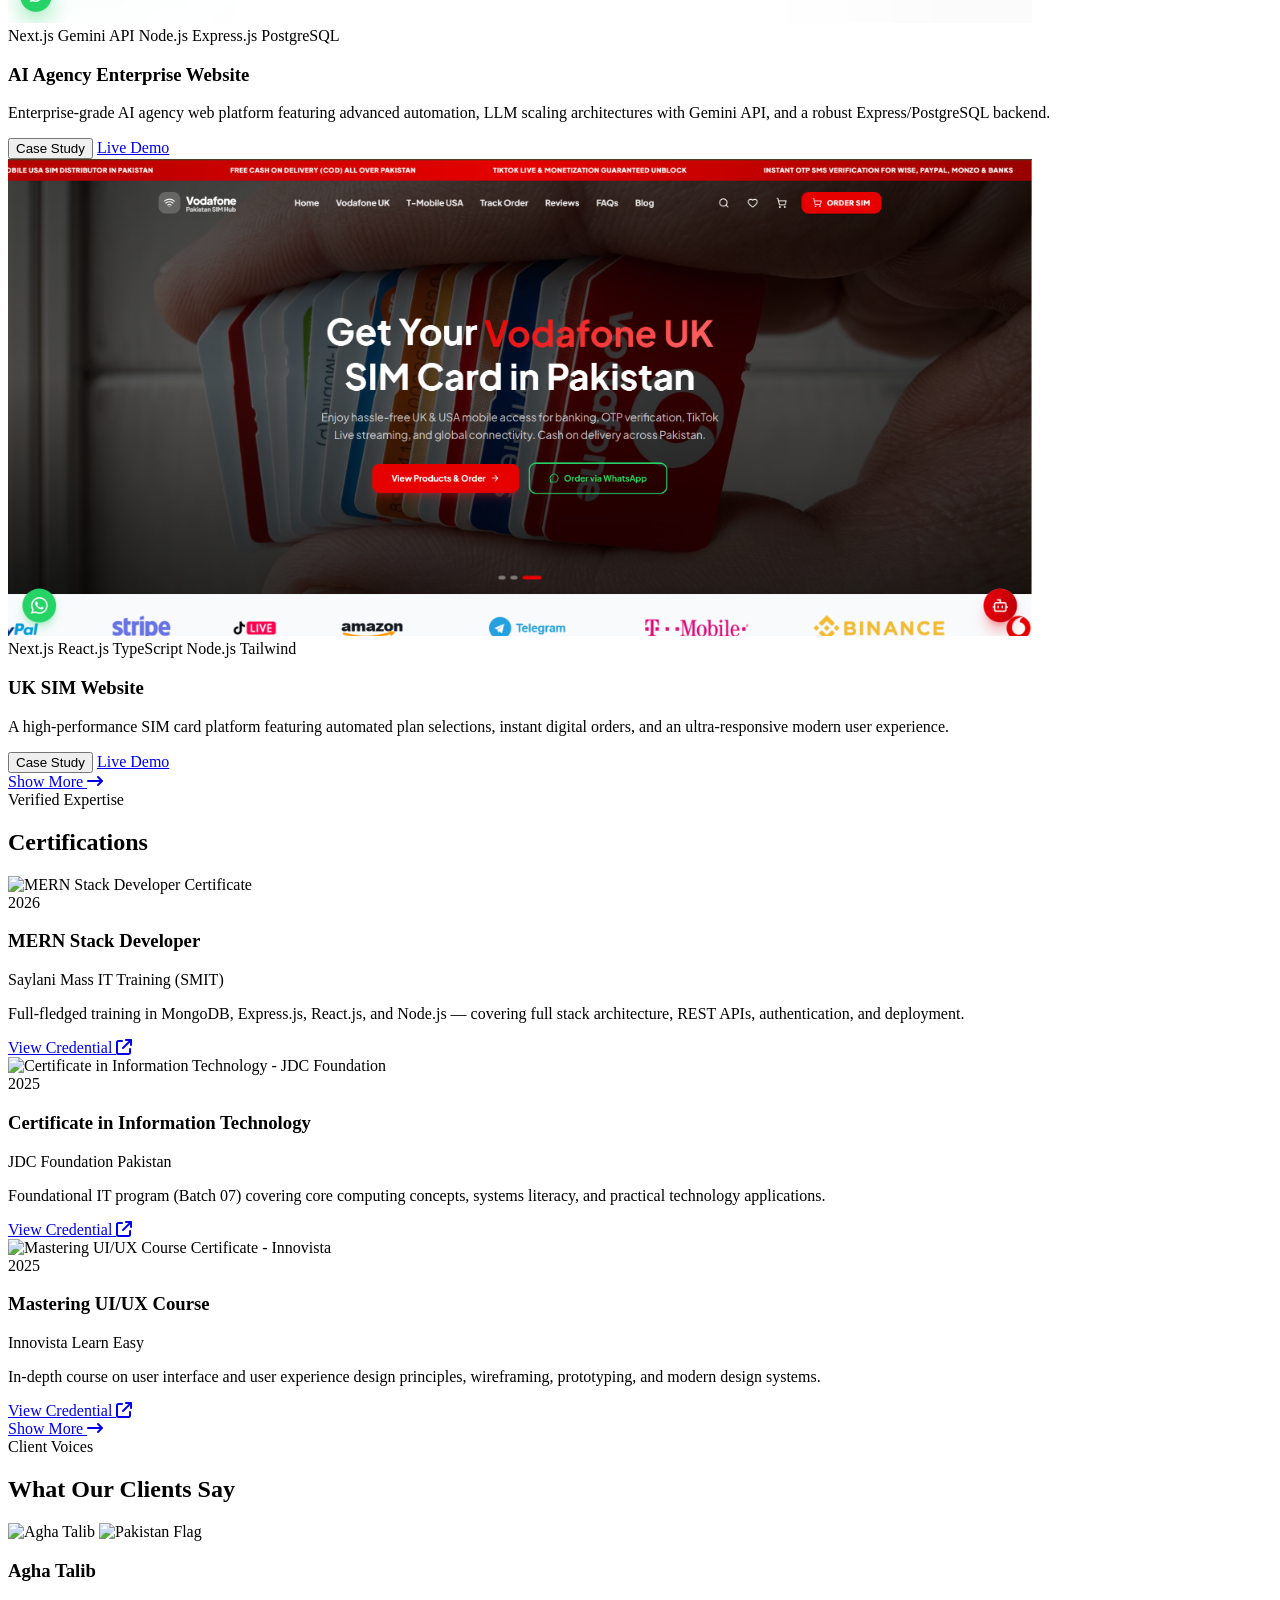
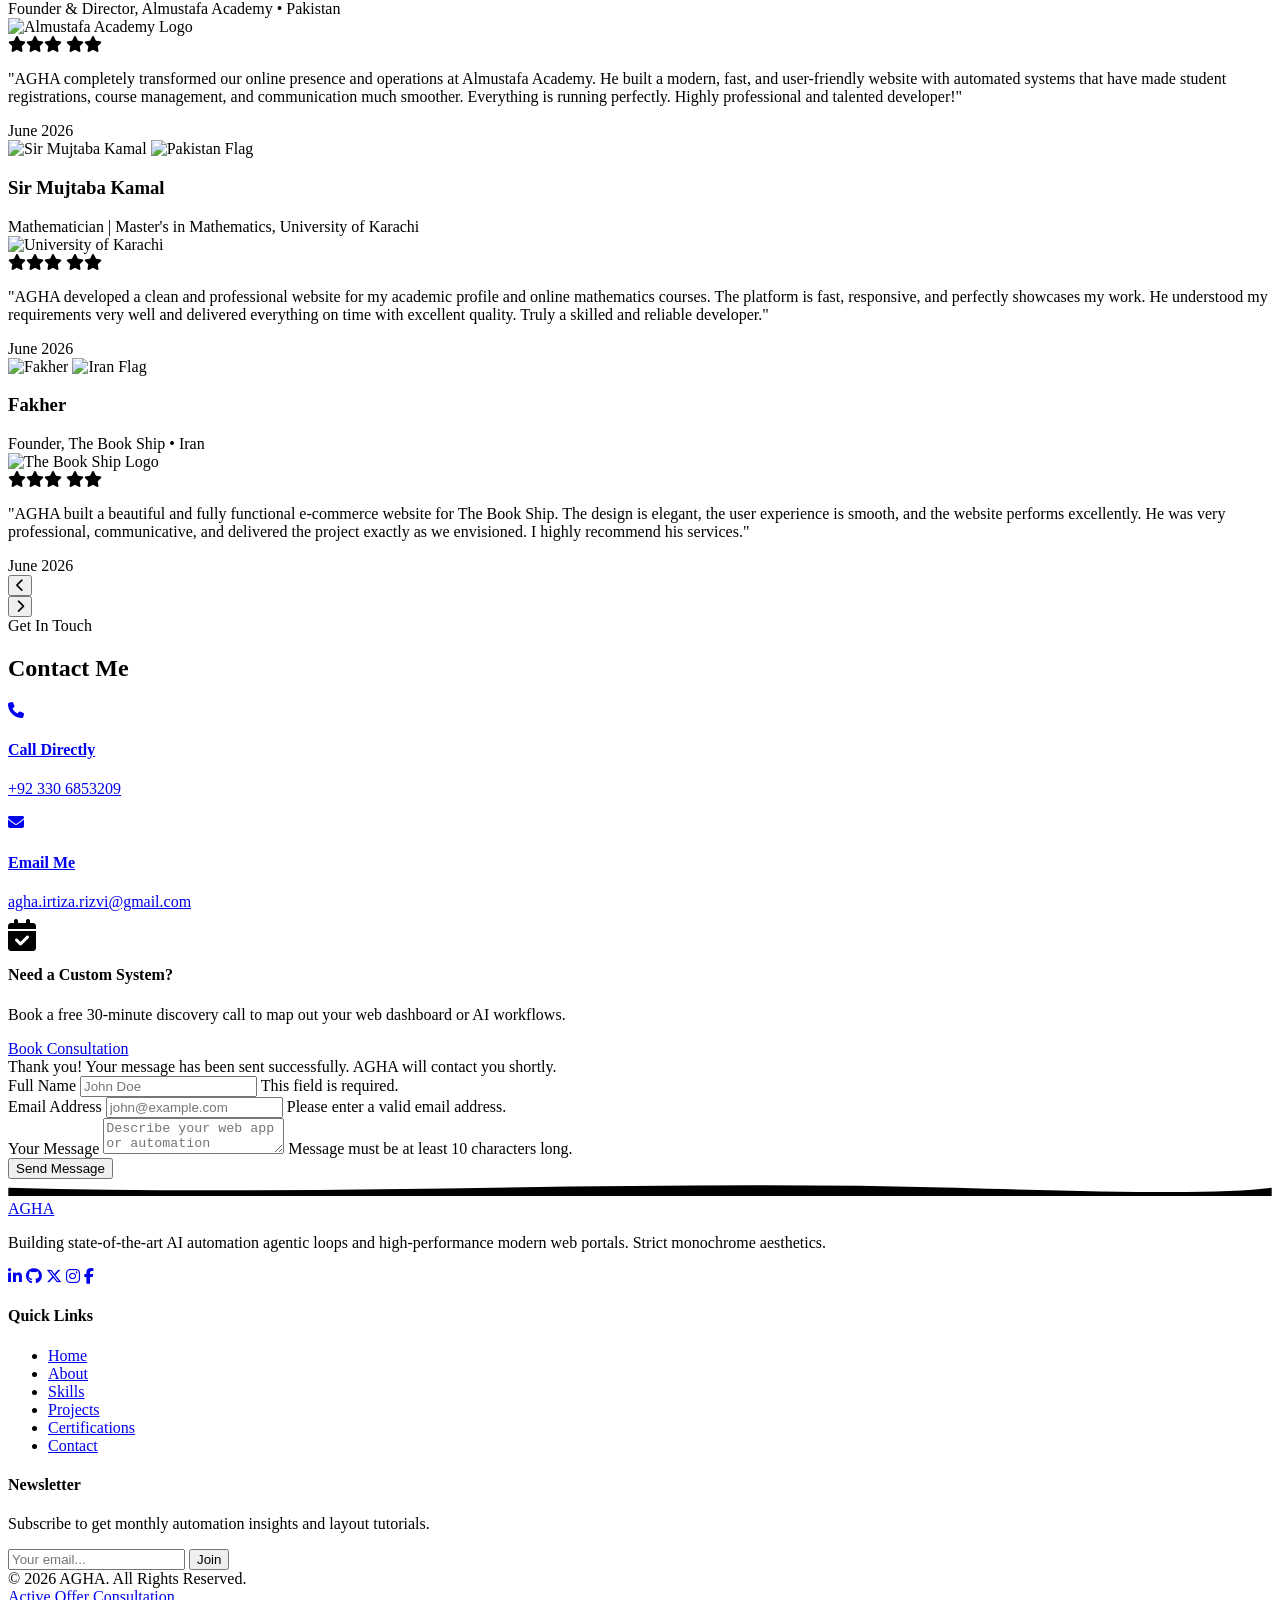
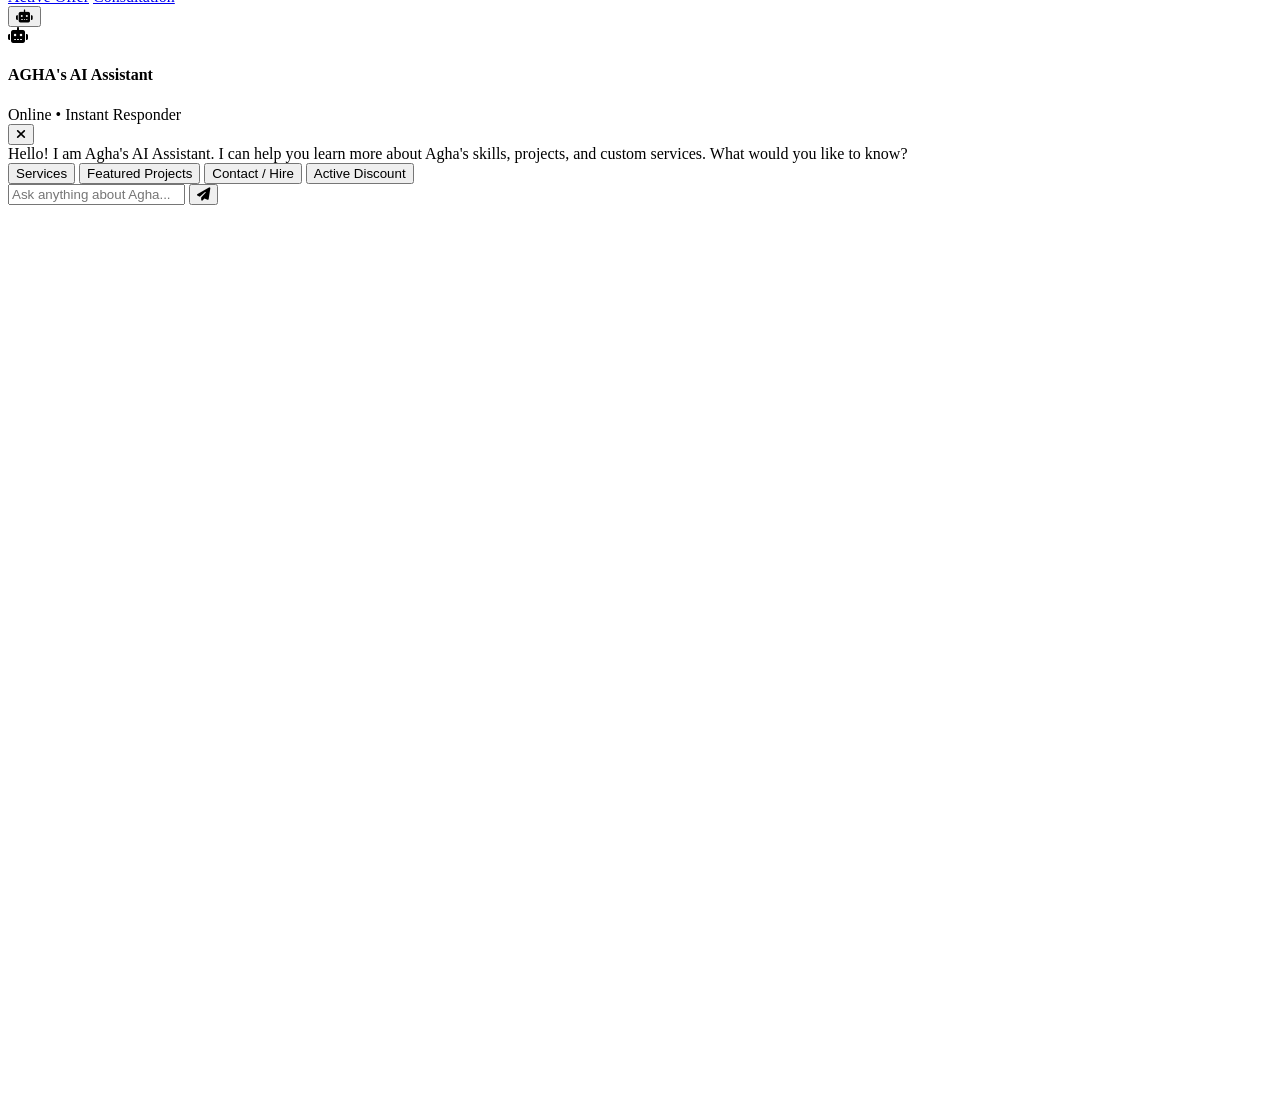
==== commit 294fca61: "Update portfolio projects: Add Dental Clinic 3D, Aero Steps, and AI Resume Analyzer" ====
--- a/index.html
+++ b/index.html
@@ -523,29 +523,26 @@
     </div>
 
     <div class="projects-grid">
-      <!-- Project 1: Al-Mustafa Academy -->
+      <!-- Project 1: Dental Clinic 3D Web App -->
       <div class="project-card reveal">
         <div class="project-img">
-          <img src="Assets/almustafa-academy.png" alt="Al-Mustafa Academy Organization Portal">
+          <img src="Assets/dental clinic.png" alt="Dental Clinic 3D Web App">
         </div>
         <div class="project-content">
           <div class="project-tags">
-            <span class="project-tag">OpenAI API</span>
+            <span class="project-tag">Three.js</span>
+            <span class="project-tag">React.js</span>
+            <span class="project-tag">TypeScript</span>
             <span class="project-tag">Next.js</span>
-            <span class="project-tag">TypeScript</span>
-            <span class="project-tag">MongoDB</span>
-            <span class="project-tag">Framer Motion</span>
-          </div>
-          <h3 class="project-title">Al-Mustafa Academy Portal</h3>
+            <span class="project-tag">3D Web</span>
+          </div>
+          <h3 class="project-title">Dental Clinic 3D Web App</h3>
           <p class="project-desc">
-            An automated organization management ecosystem featuring high-end micro-interactions, automated student
-            certification loops, and OpenAI-driven operational insights.
+            An immersive 3D interactive web platform for modern dental clinics, featuring interactive 3D models, online appointment booking, and a high-performance modern user experience.
           </p>
           <div class="project-links">
-            <button class="project-btn project-btn-primary" onclick="openCaseStudy('almustafa')">Case Study</button>
-            <a href="consultation.html" class="project-btn project-btn-secondary">Live Demo</a>
-            <a href="https://github.com/aghatechz/almustafa-academy" target="_blank" class="project-btn project-btn-secondary"><i
-                class="fa-brands fa-github"></i> Repo</a>
+            <button class="project-btn project-btn-primary" onclick="openCaseStudy('dental-clinic')">Case Study</button>
+            <a href="https://dental-clinic-3d-wine.vercel.app/" target="_blank" class="project-btn project-btn-secondary">Live Demo</a>
           </div>
         </div>
       </div>
@@ -571,8 +568,6 @@
           <div class="project-links">
             <button class="project-btn project-btn-primary" onclick="openCaseStudy('bookship')">Case Study</button>
             <a href="https://axiomra.vercel.app/" target="_blank" class="project-btn project-btn-secondary">Live Demo</a>
-            <a href="https://github.com/aghatechz" target="_blank" class="project-btn project-btn-secondary"><i
-                class="fa-brands fa-github"></i> Repo</a>
           </div>
         </div>
       </div>
@@ -597,8 +592,6 @@
           <div class="project-links">
             <button class="project-btn project-btn-primary" onclick="openCaseStudy('mathematician')">Case Study</button>
             <a href="https://uksim.vercel.app/" target="_blank" class="project-btn project-btn-secondary">Live Demo</a>
-            <a href="https://github.com/aghatechz" target="_blank" class="project-btn project-btn-secondary"><i
-                class="fa-brands fa-github"></i> Repo</a>
           </div>
         </div>
       </div>
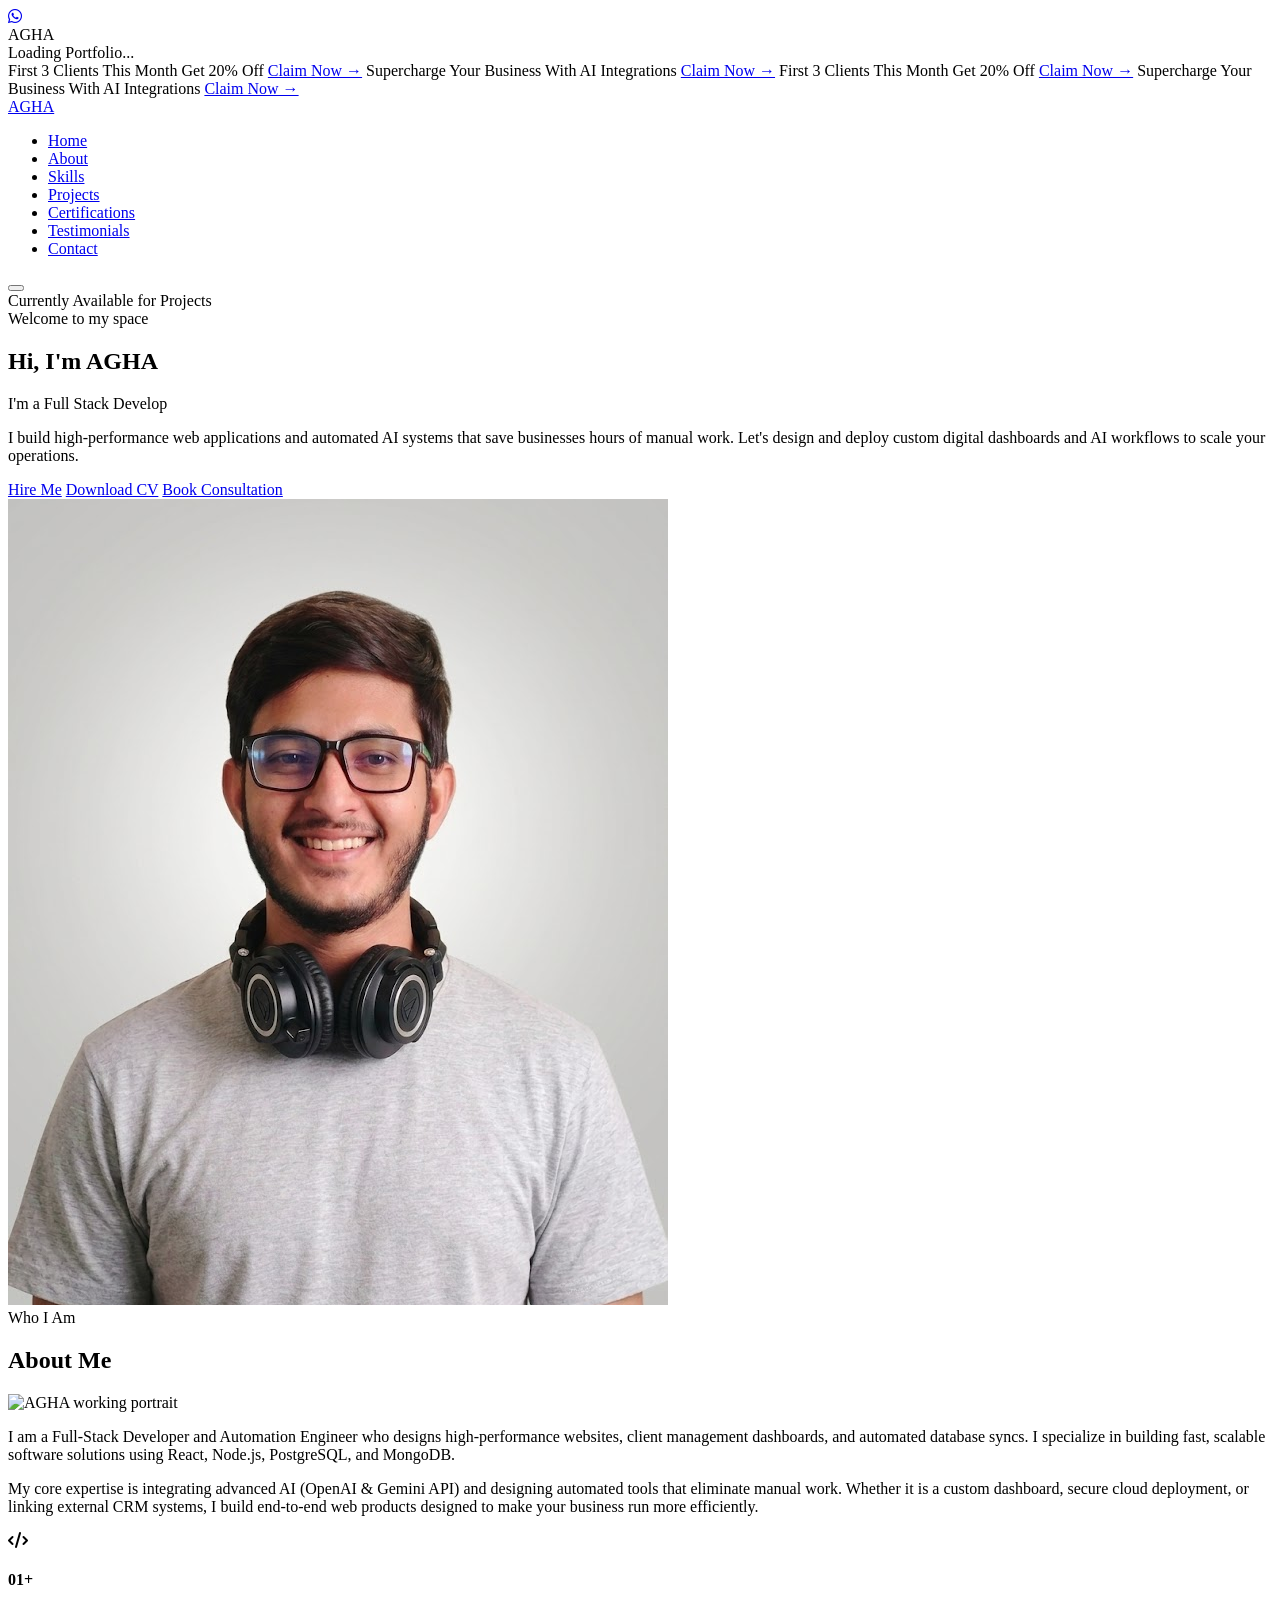
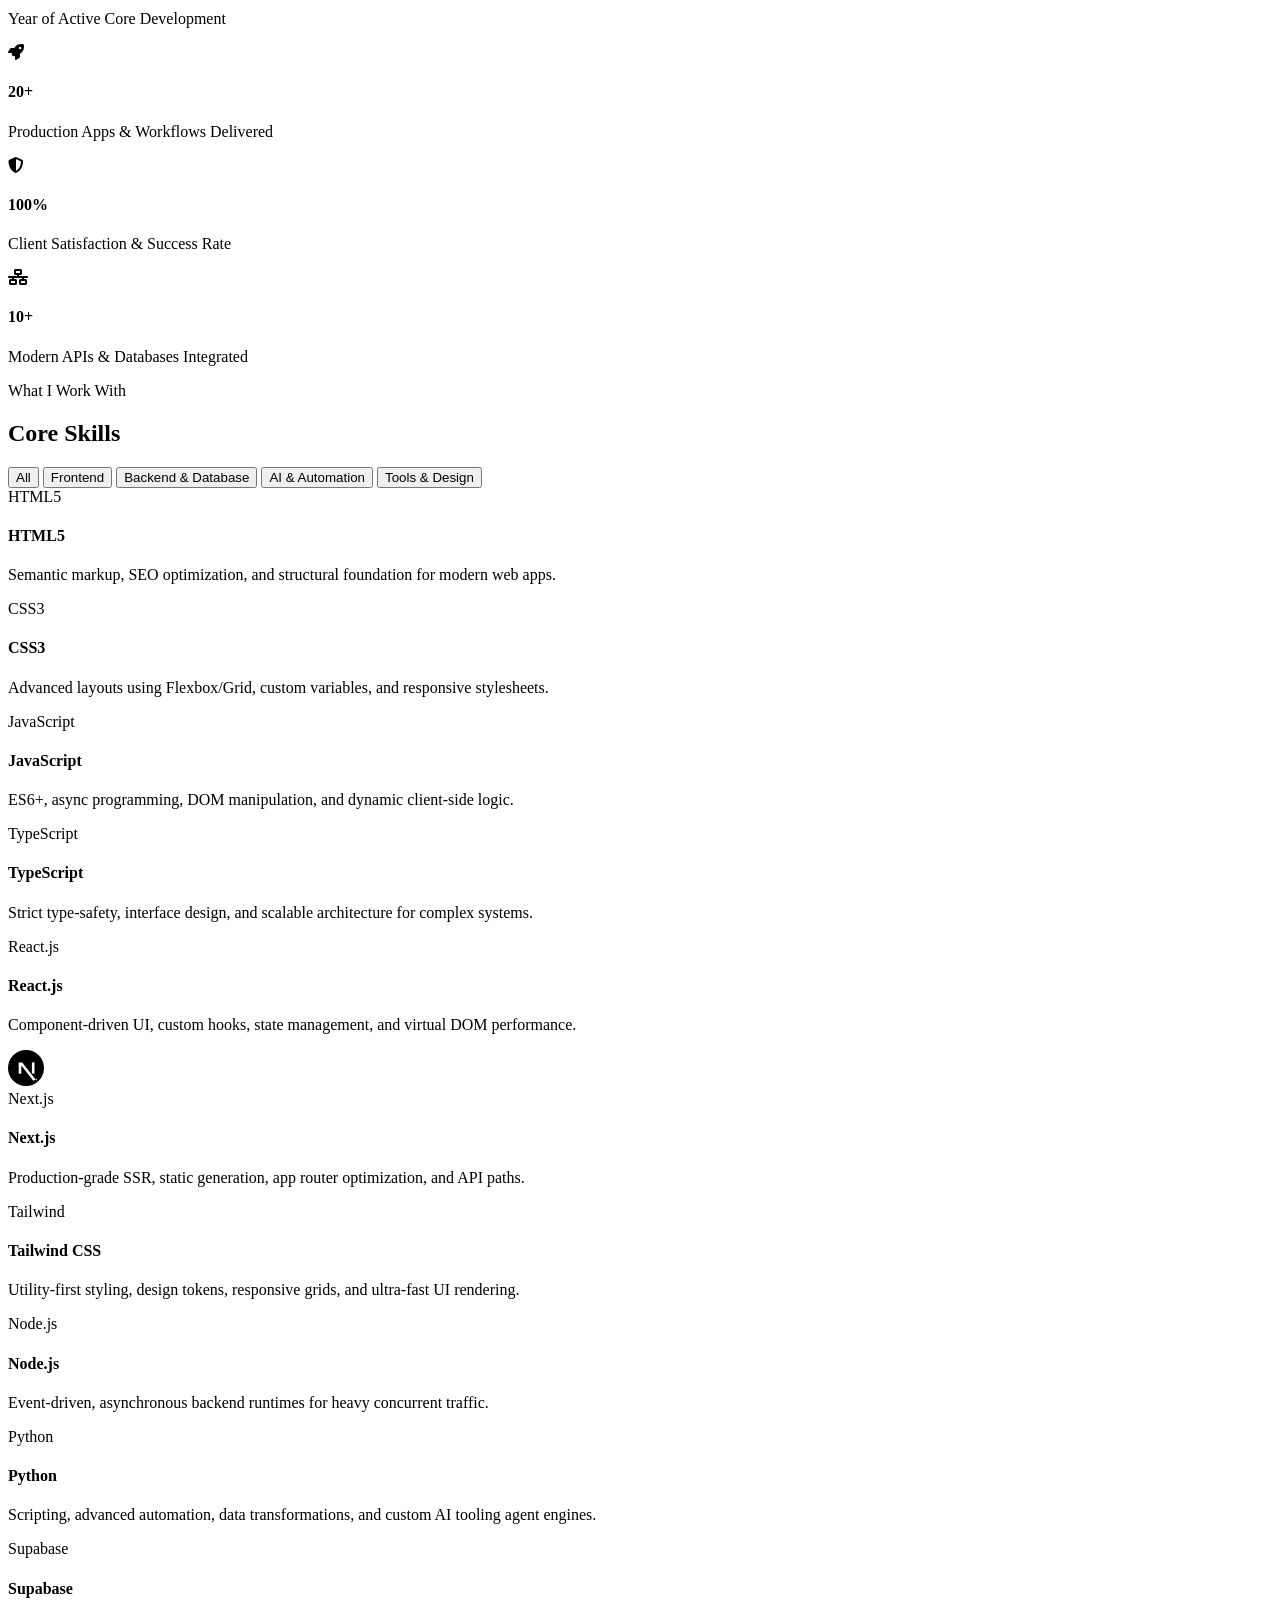
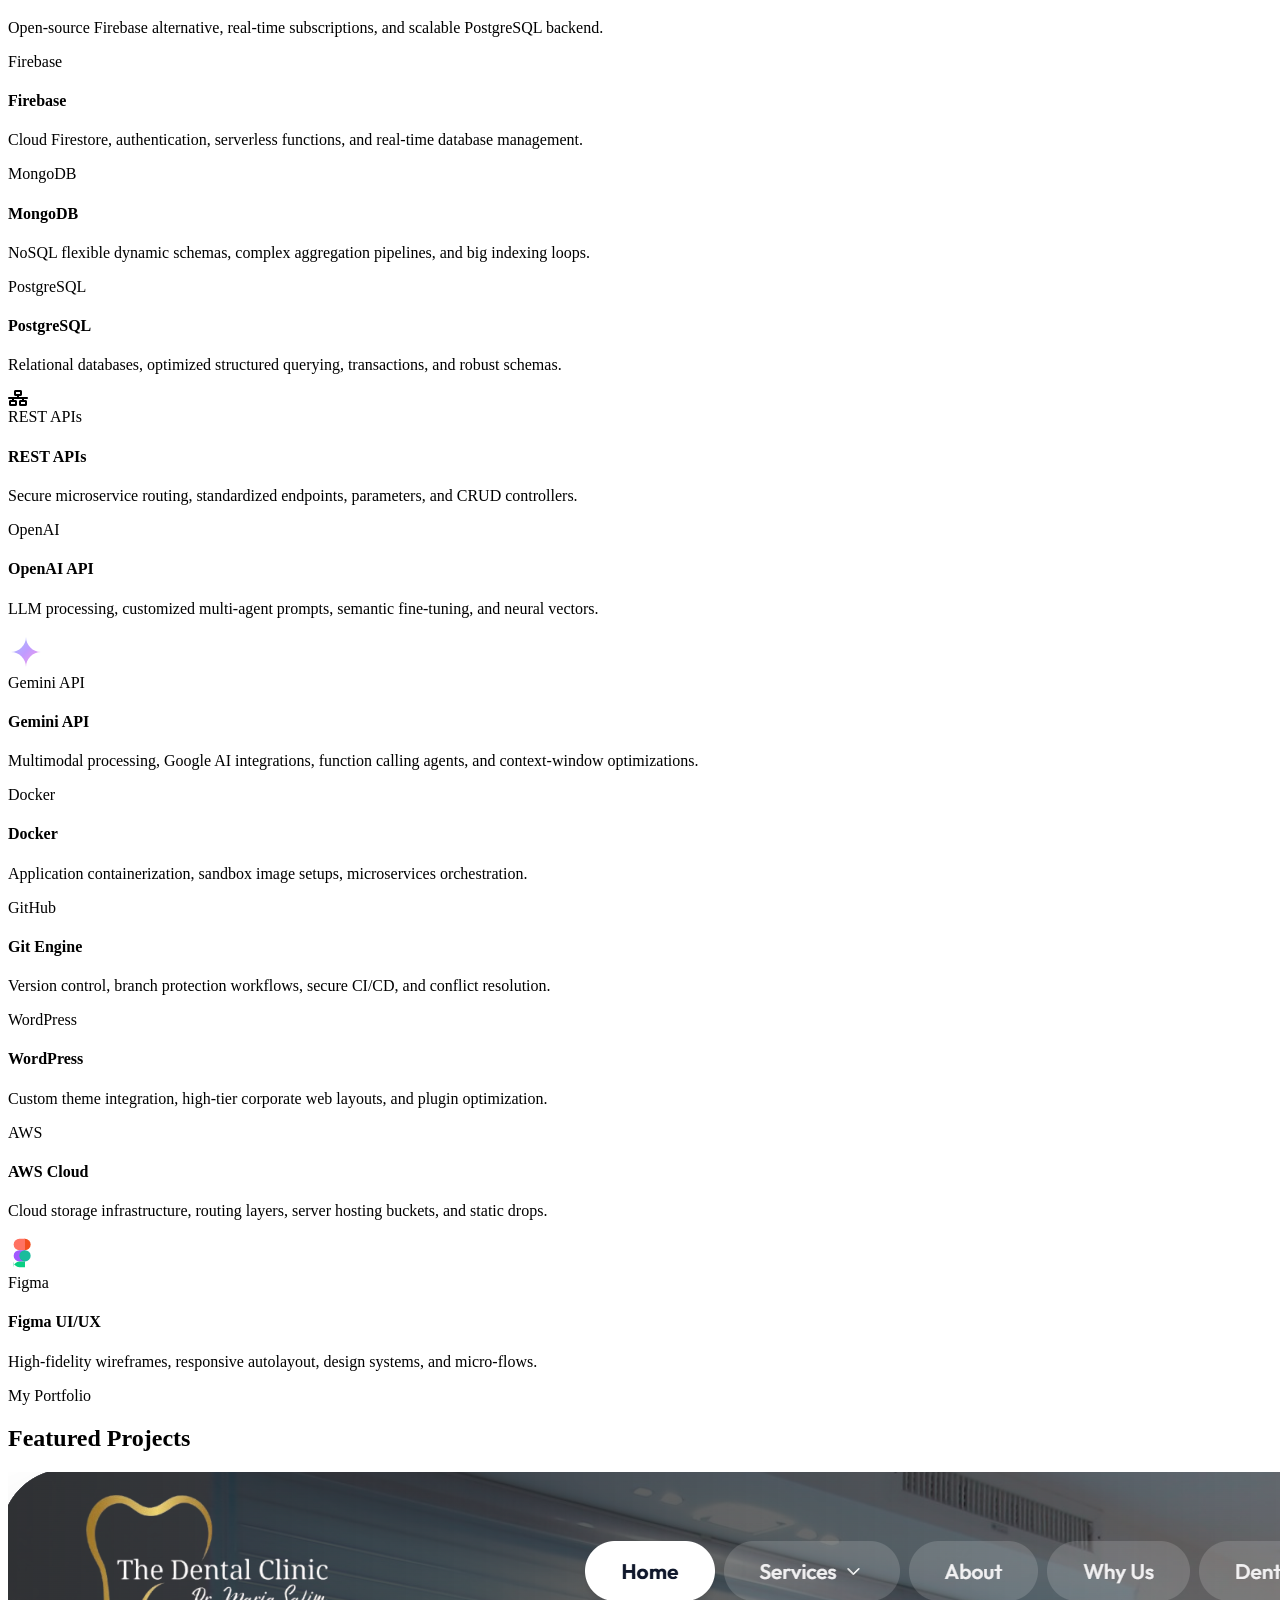
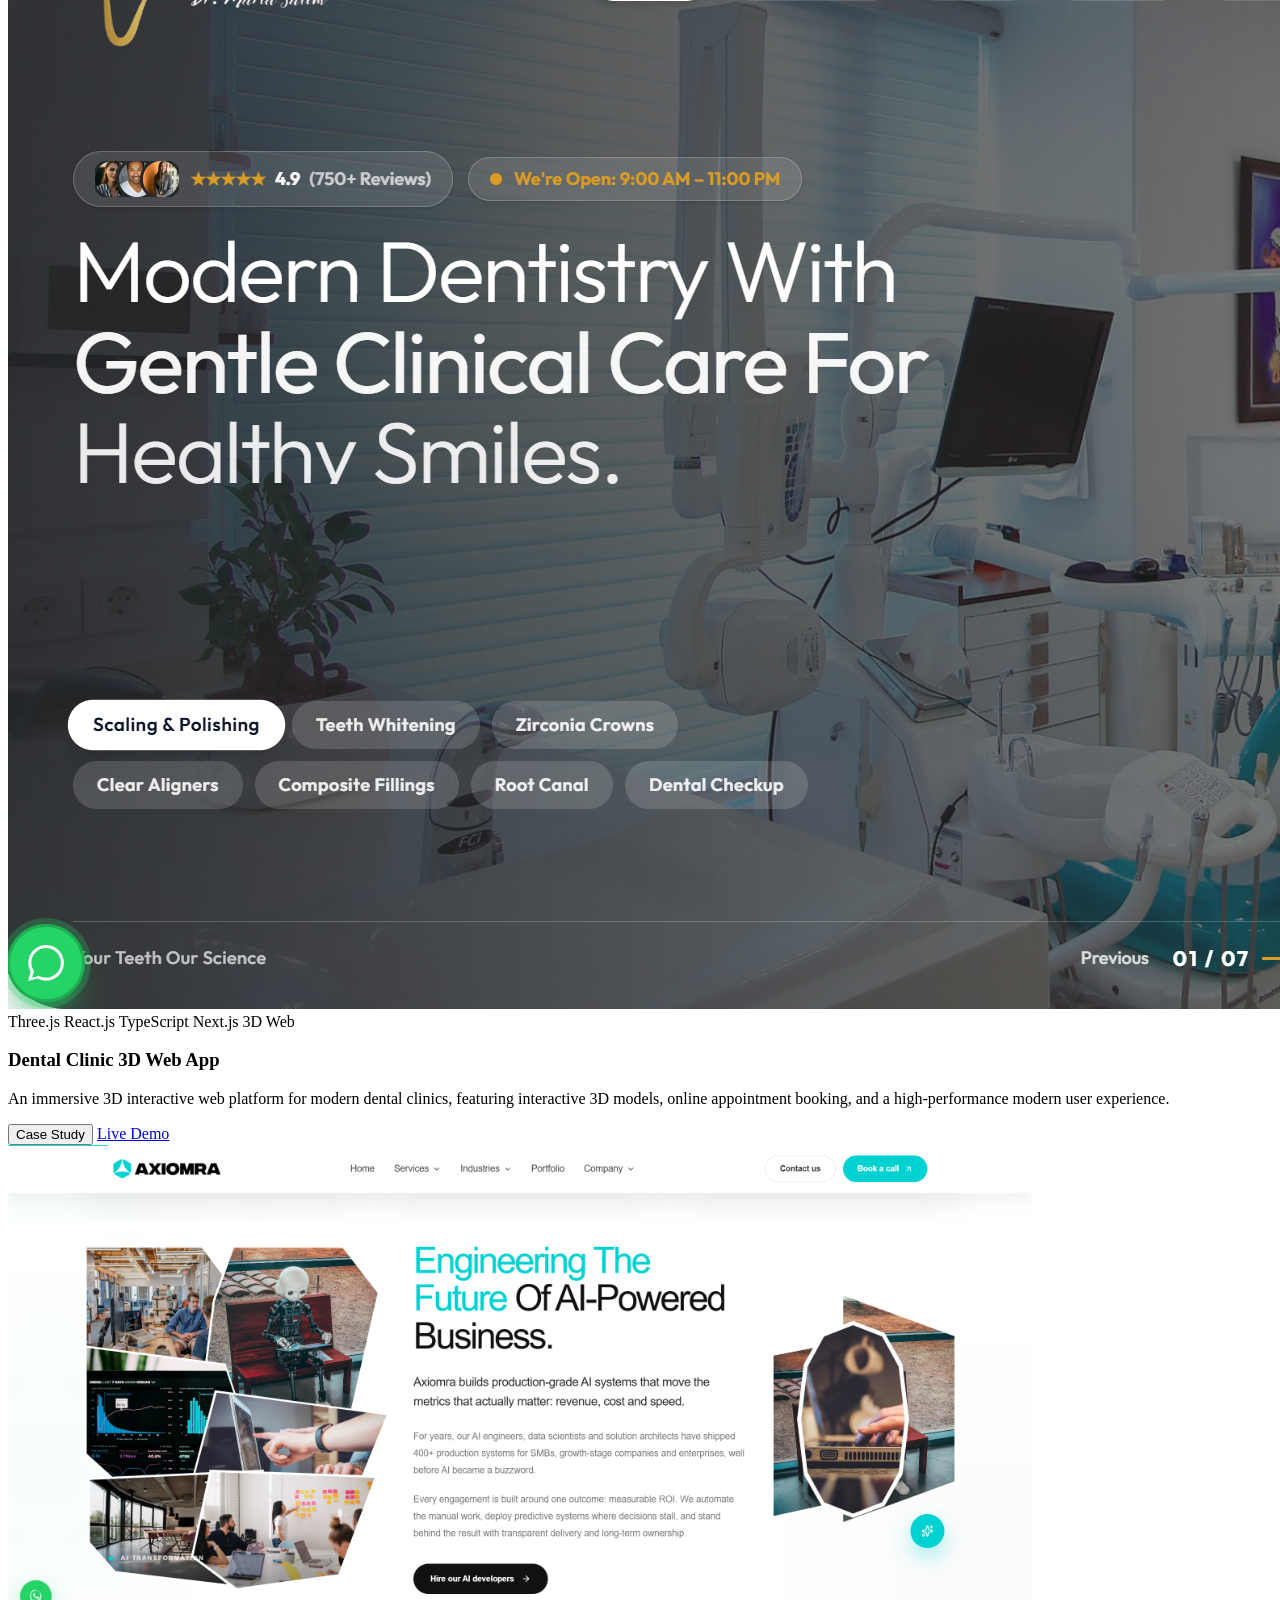
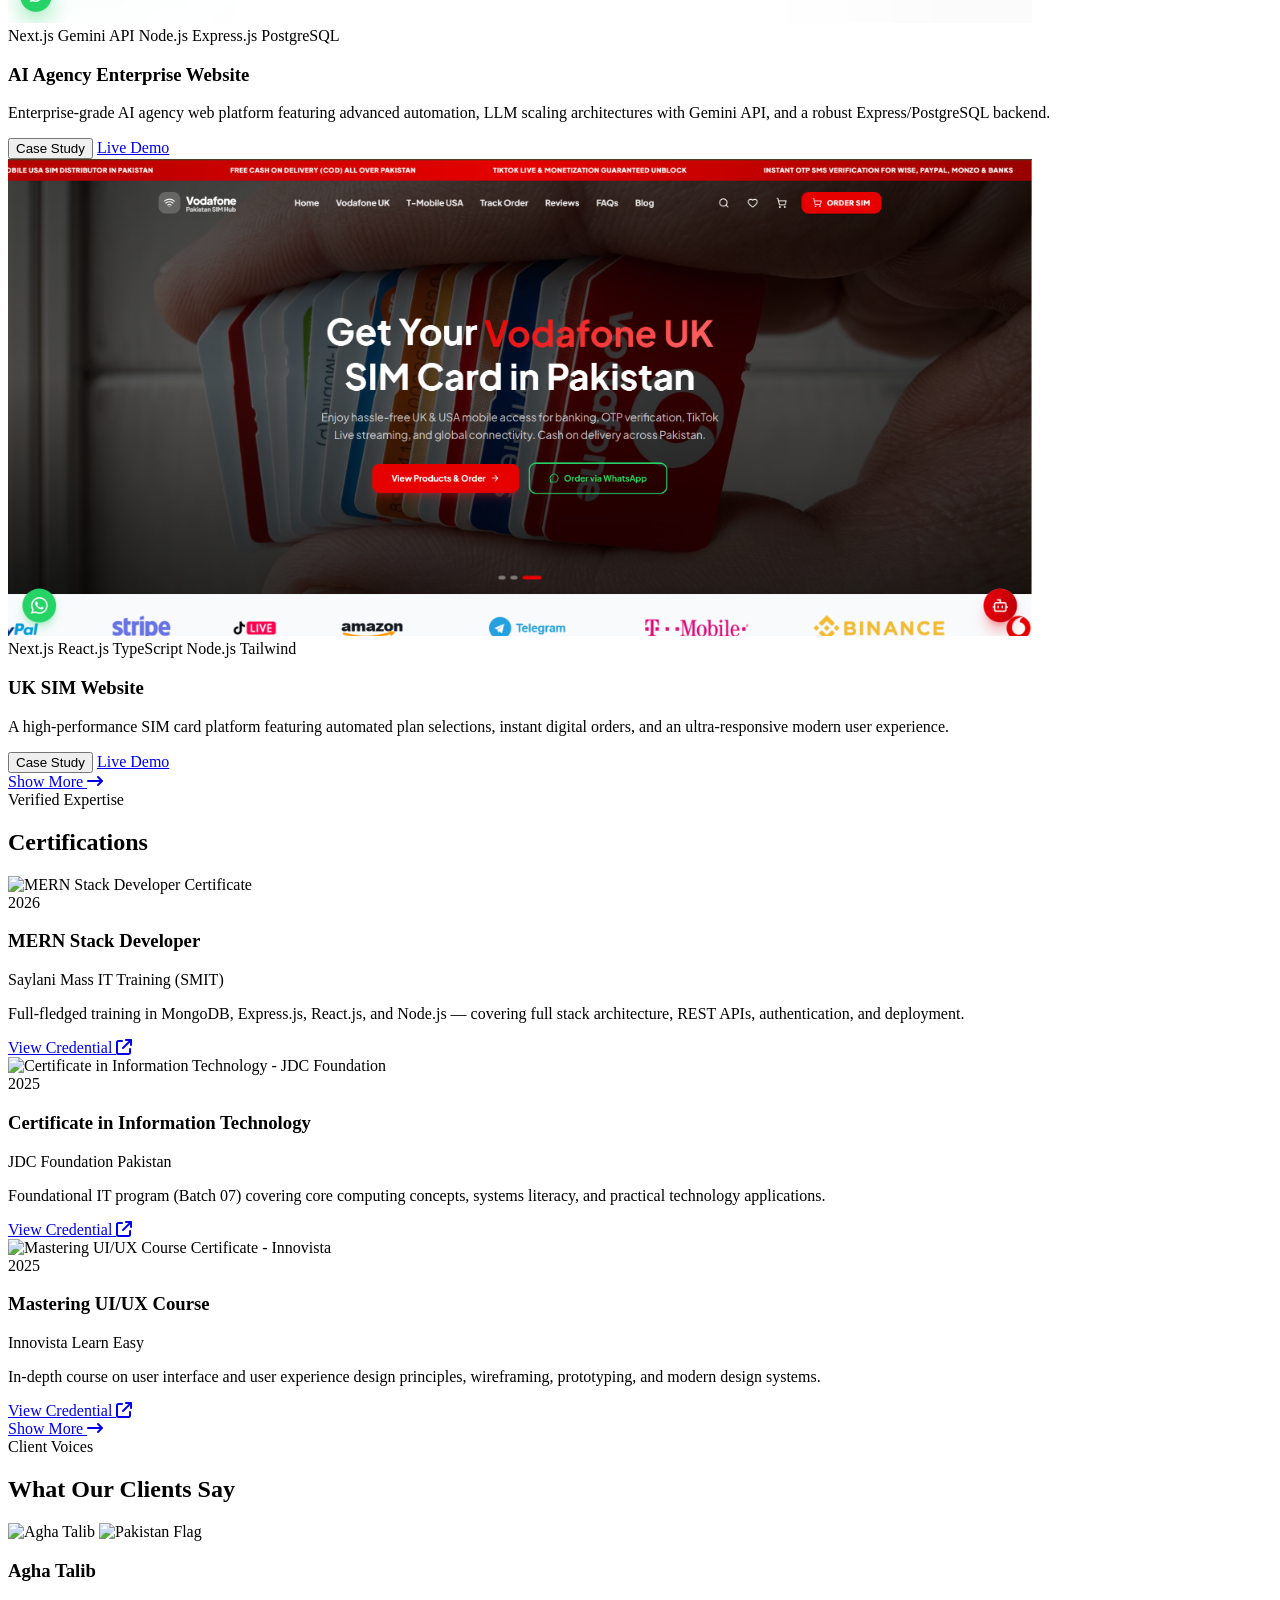
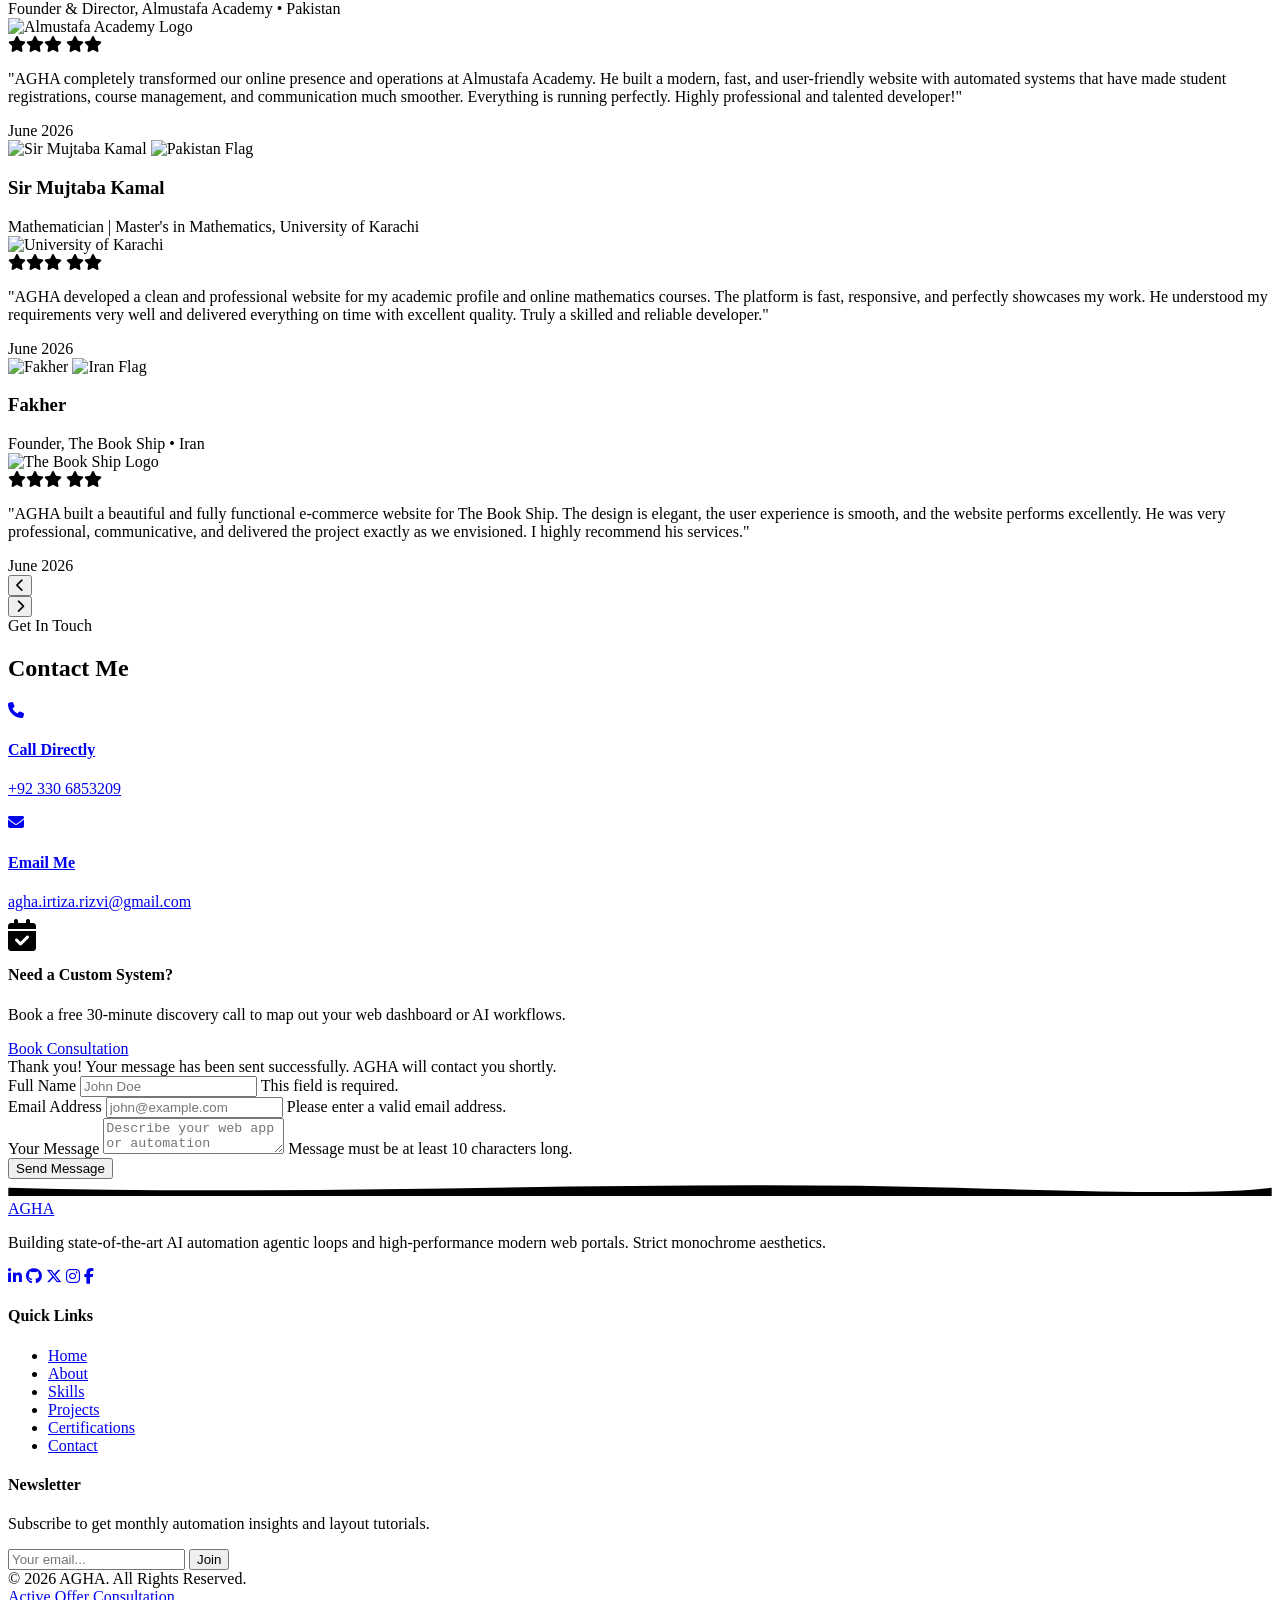
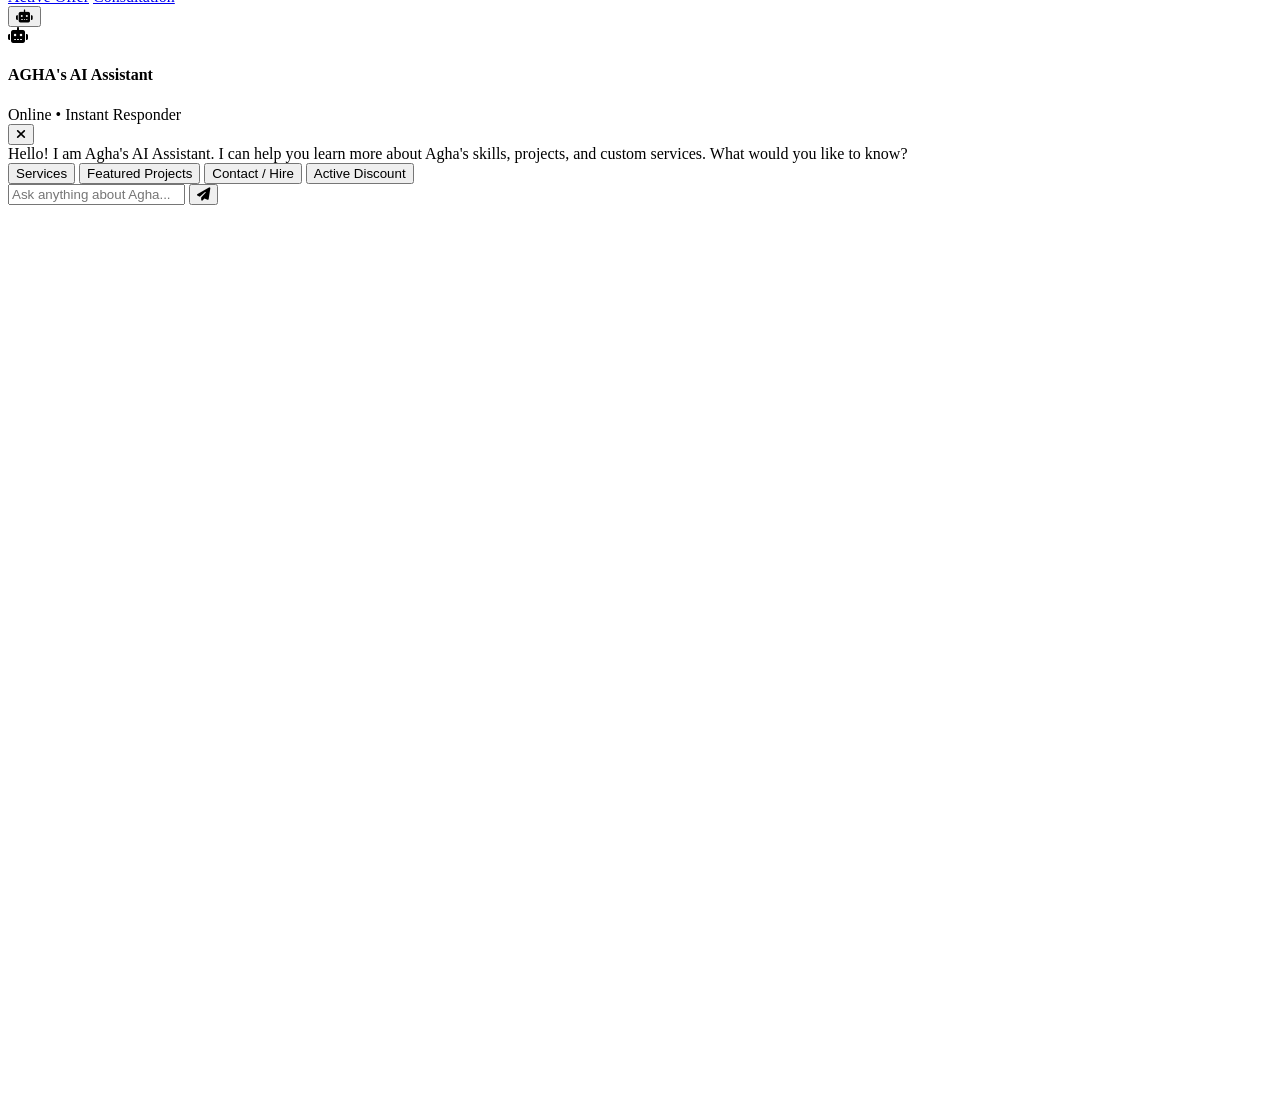
==== commit b59ad84d: "Fix broken image asset path in testimonials section" ====
--- a/index.html
+++ b/index.html
@@ -763,7 +763,7 @@
           <div class="testimonial-card">
             <div class="client-avatar">
               <img src="https://picsum.photos/id/1005/128/128" alt="Fakher" class="client-img">
-              <img src="Assets/dow" alt="Iran Flag" class="client-flag">
+              <img src="Assets/download.png" alt="Iran Flag" class="client-flag">
             </div>
 
             <h3 class="client-name">Fakher</h3>
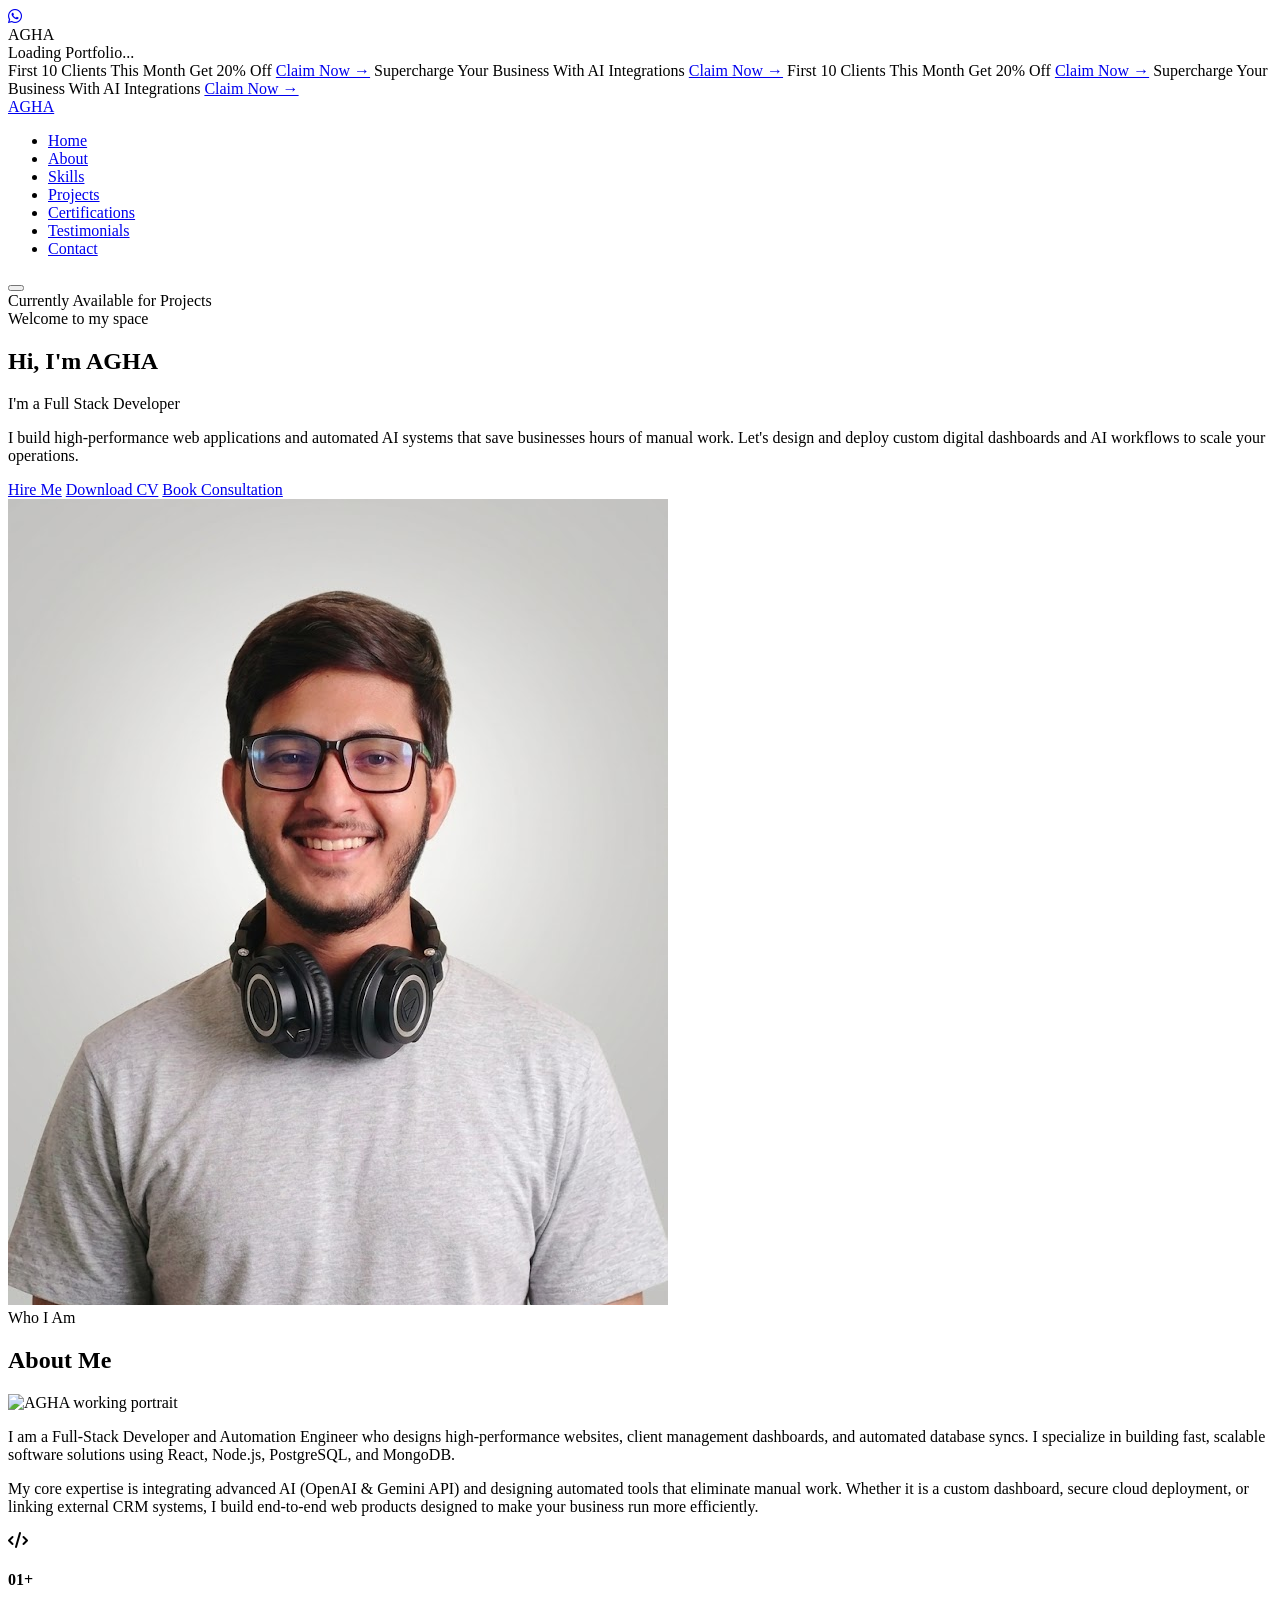
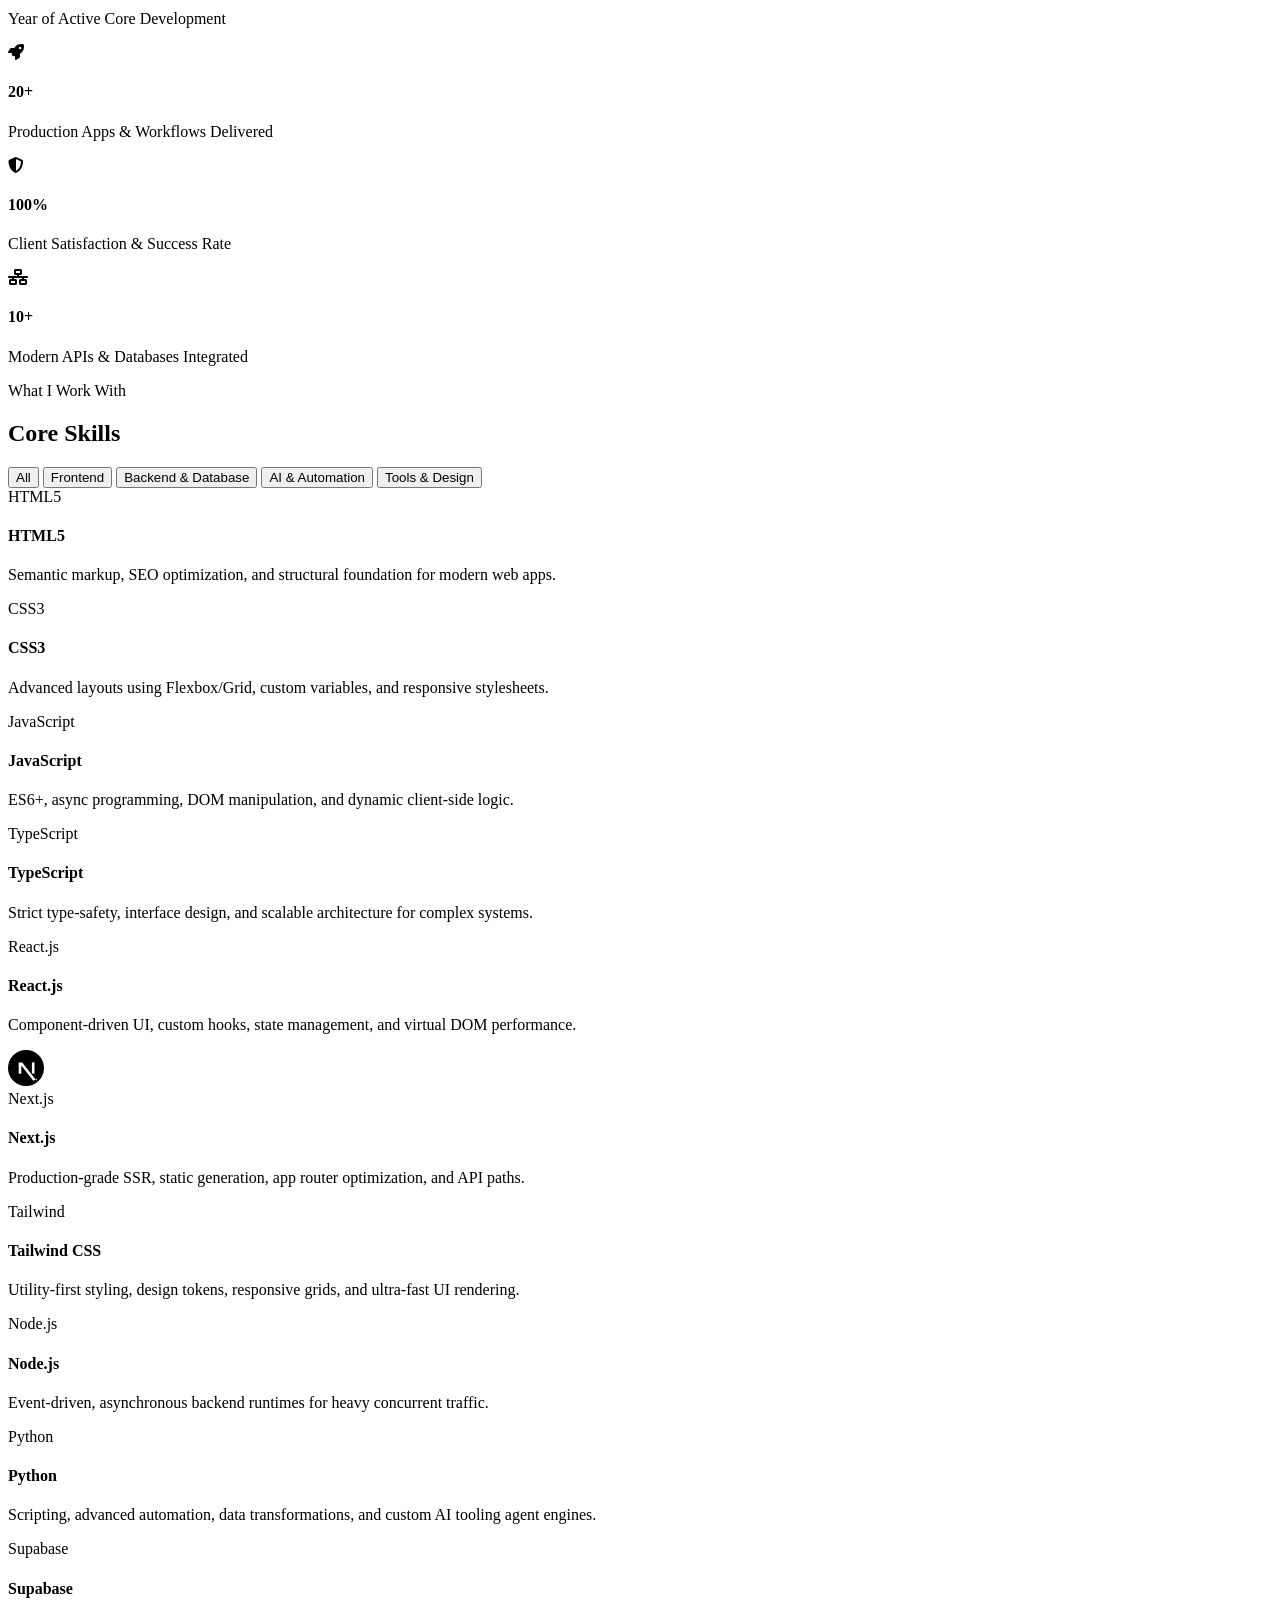
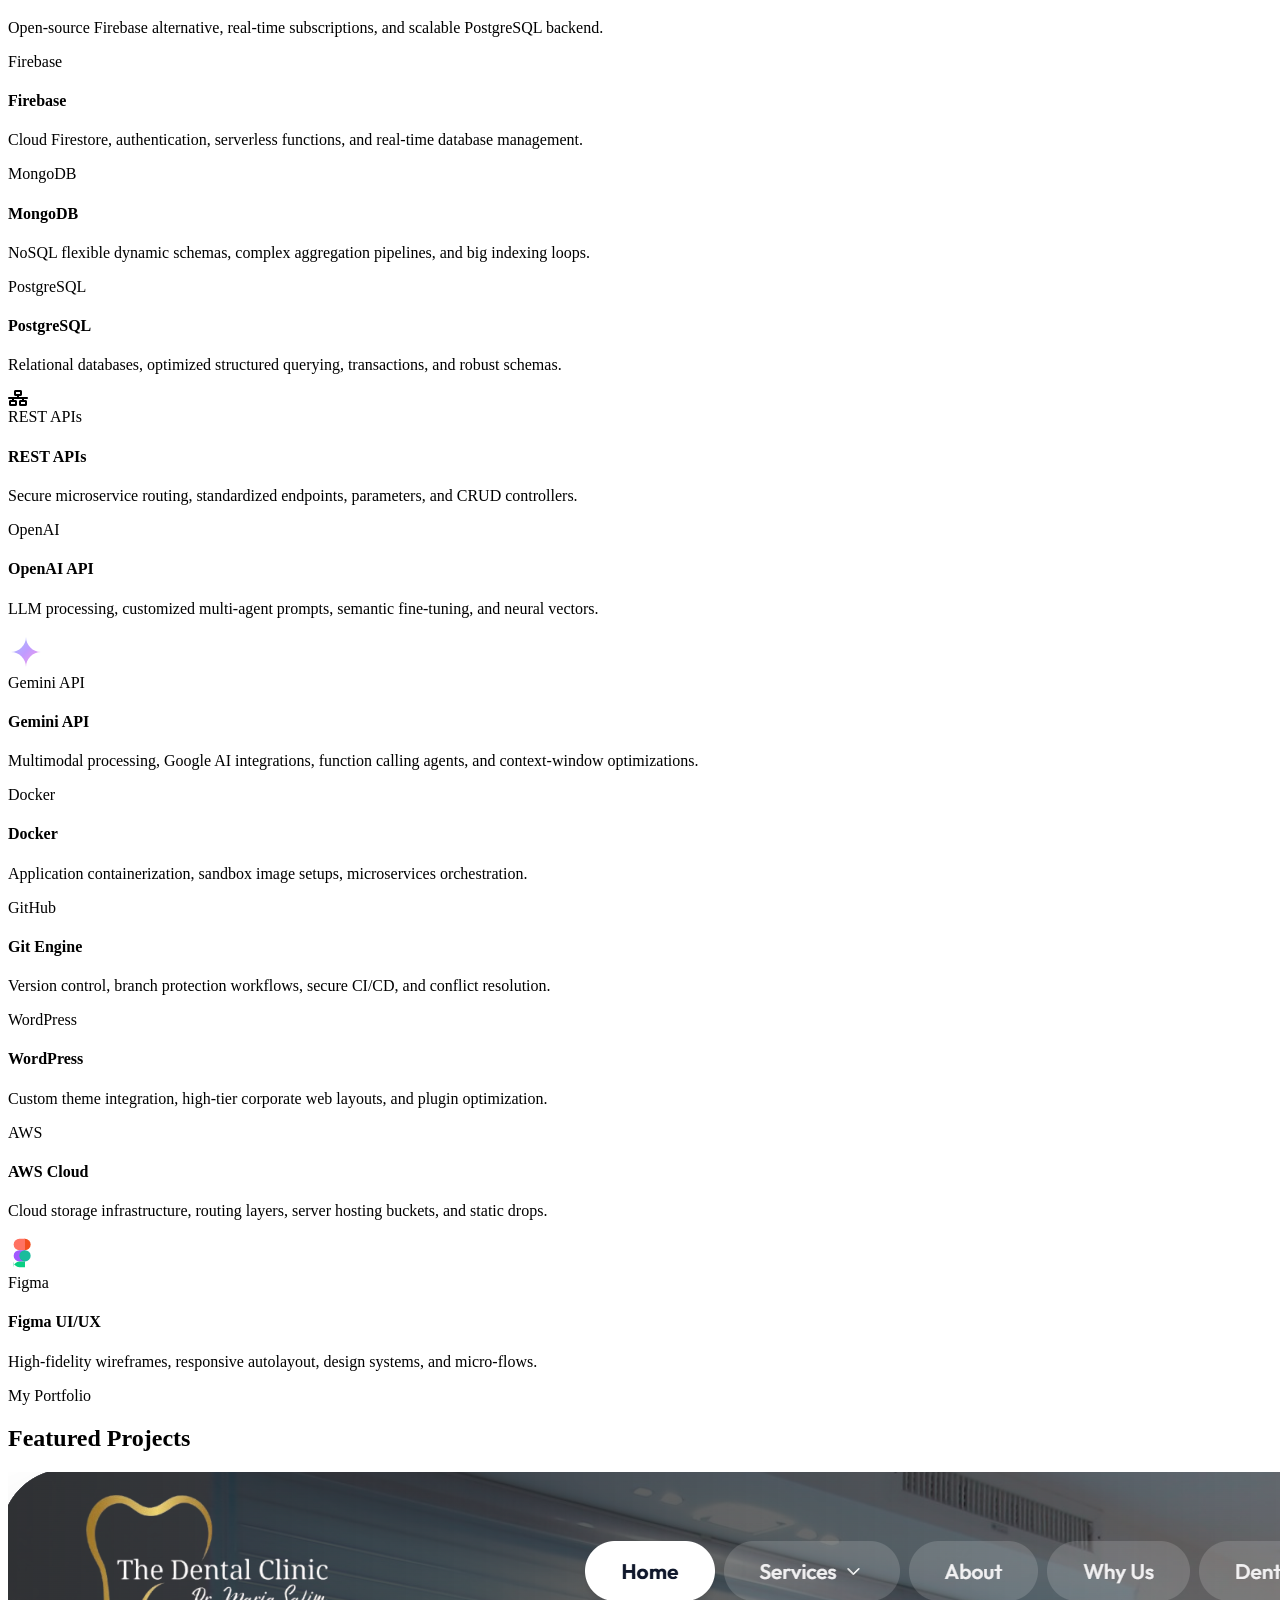
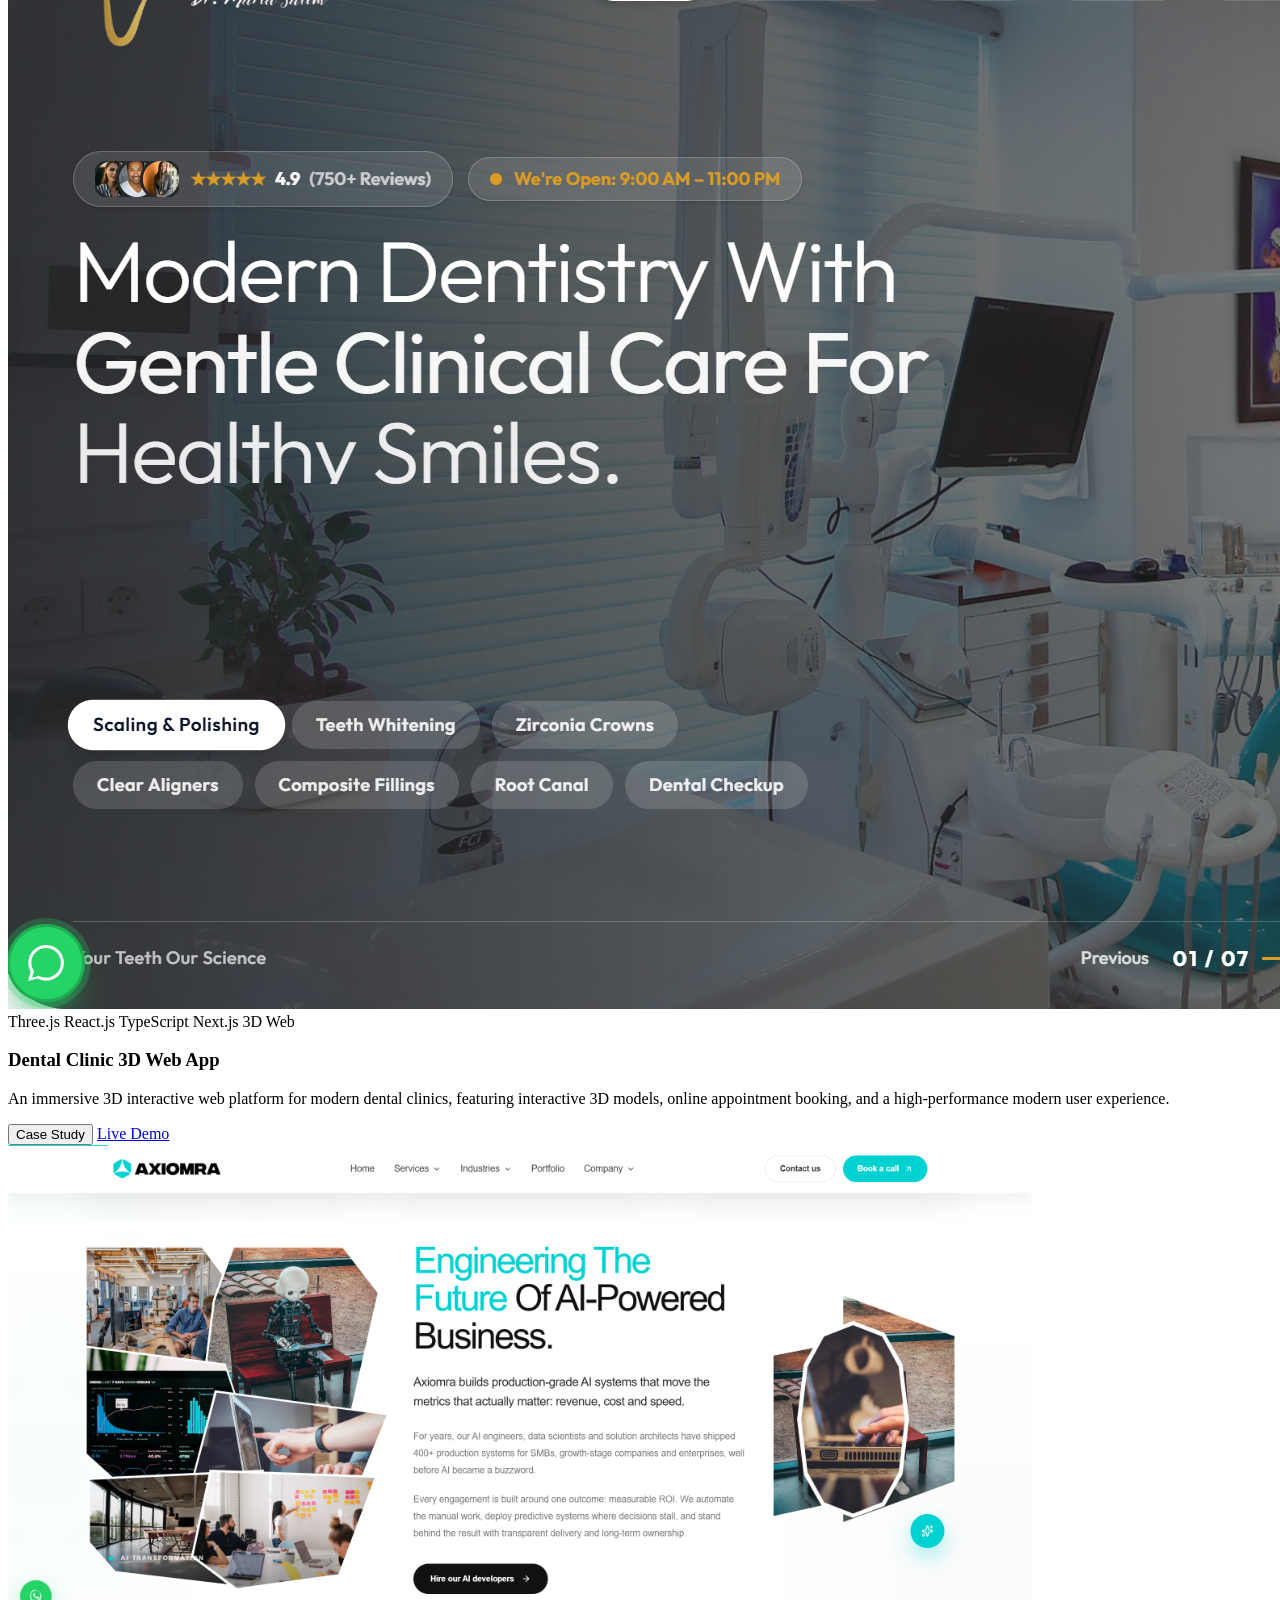
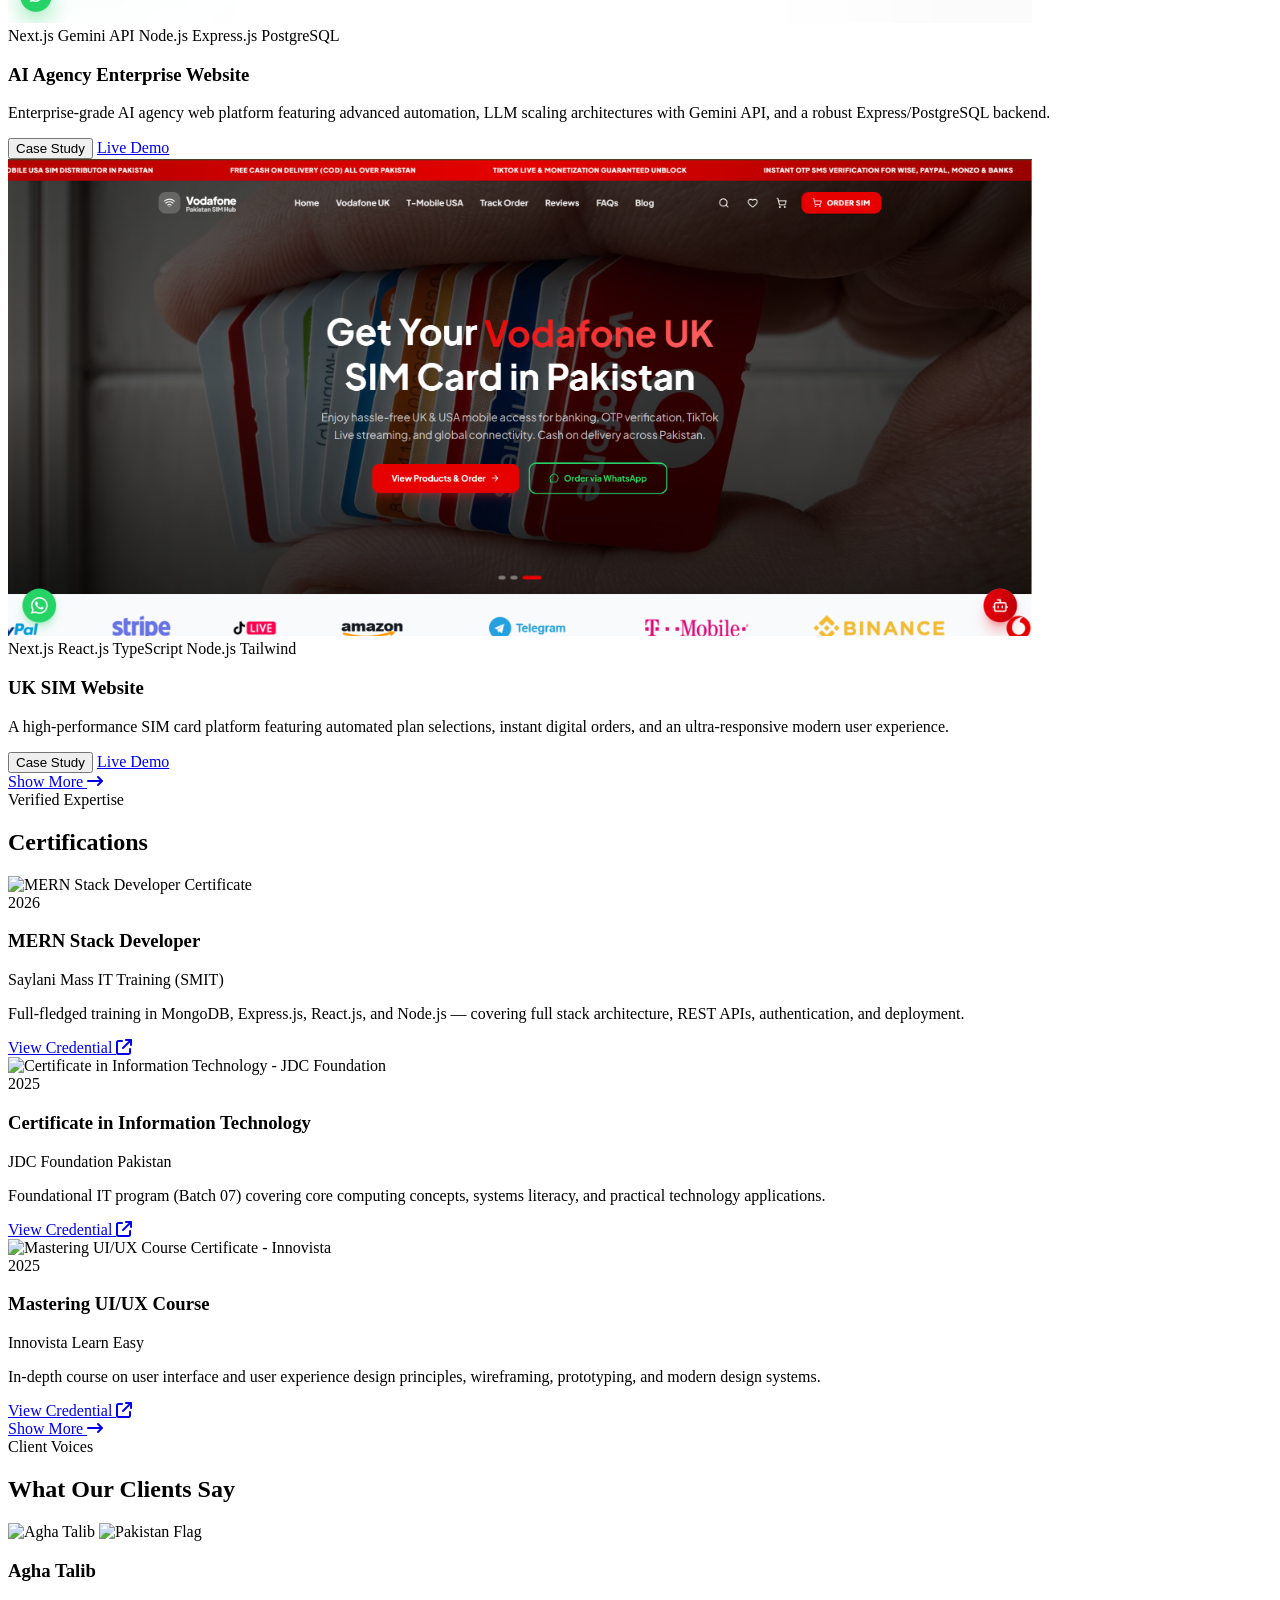
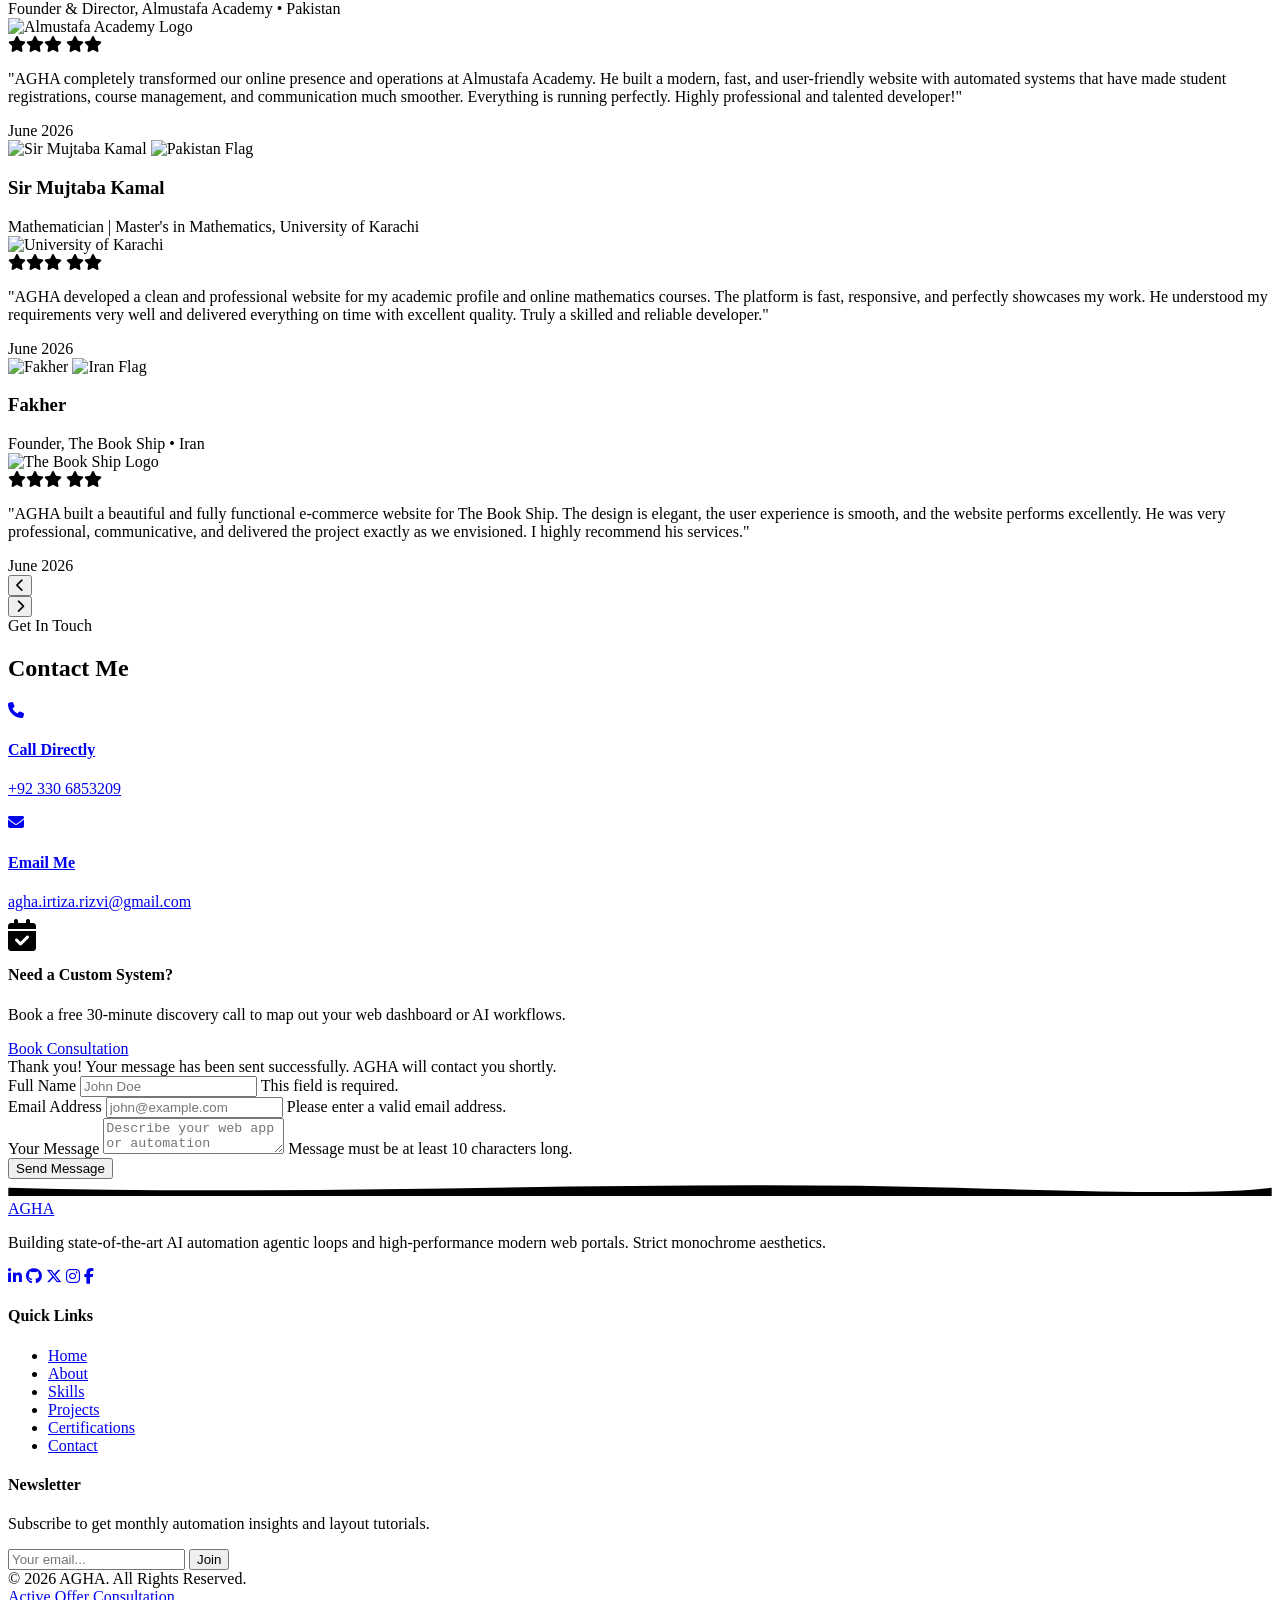
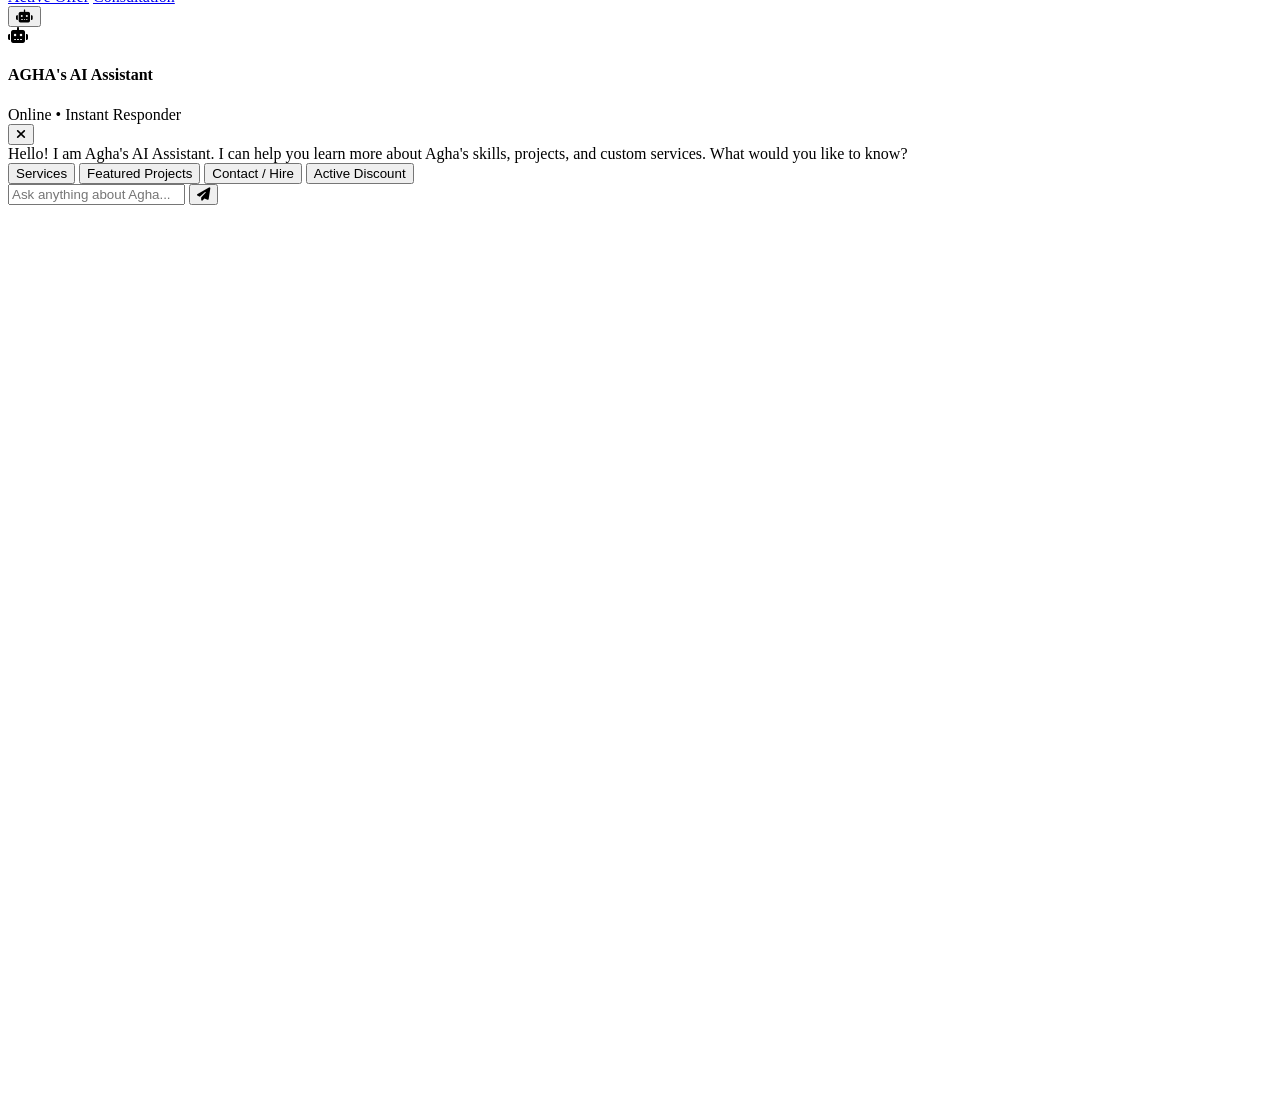
==== commit 6a4e1a94: "Update special offer ticker and discount details across all pages" ====
--- a/index.html
+++ b/index.html
@@ -52,11 +52,11 @@
   <div class="ticker-bar">
     <div class="ticker-wrap">
       <div class="ticker-content">
-        <span class="ticker-item">First 3 Clients This Month Get 20% Off <a href="offer.html" class="ticker-link">Claim
+        <span class="ticker-item">First 10 Clients This Month Get 20% Off <a href="offer.html" class="ticker-link">Claim
             Now →</a></span>
         <span class="ticker-item">Supercharge Your Business With AI Integrations <a href="offer.html"
             class="ticker-link">Claim Now →</a></span>
-        <span class="ticker-item">First 3 Clients This Month Get 20% Off <a href="offer.html" class="ticker-link">Claim
+        <span class="ticker-item">First 10 Clients This Month Get 20% Off <a href="offer.html" class="ticker-link">Claim
             Now →</a></span>
         <span class="ticker-item">Supercharge Your Business With AI Integrations <a href="offer.html"
             class="ticker-link">Claim Now →</a></span>
